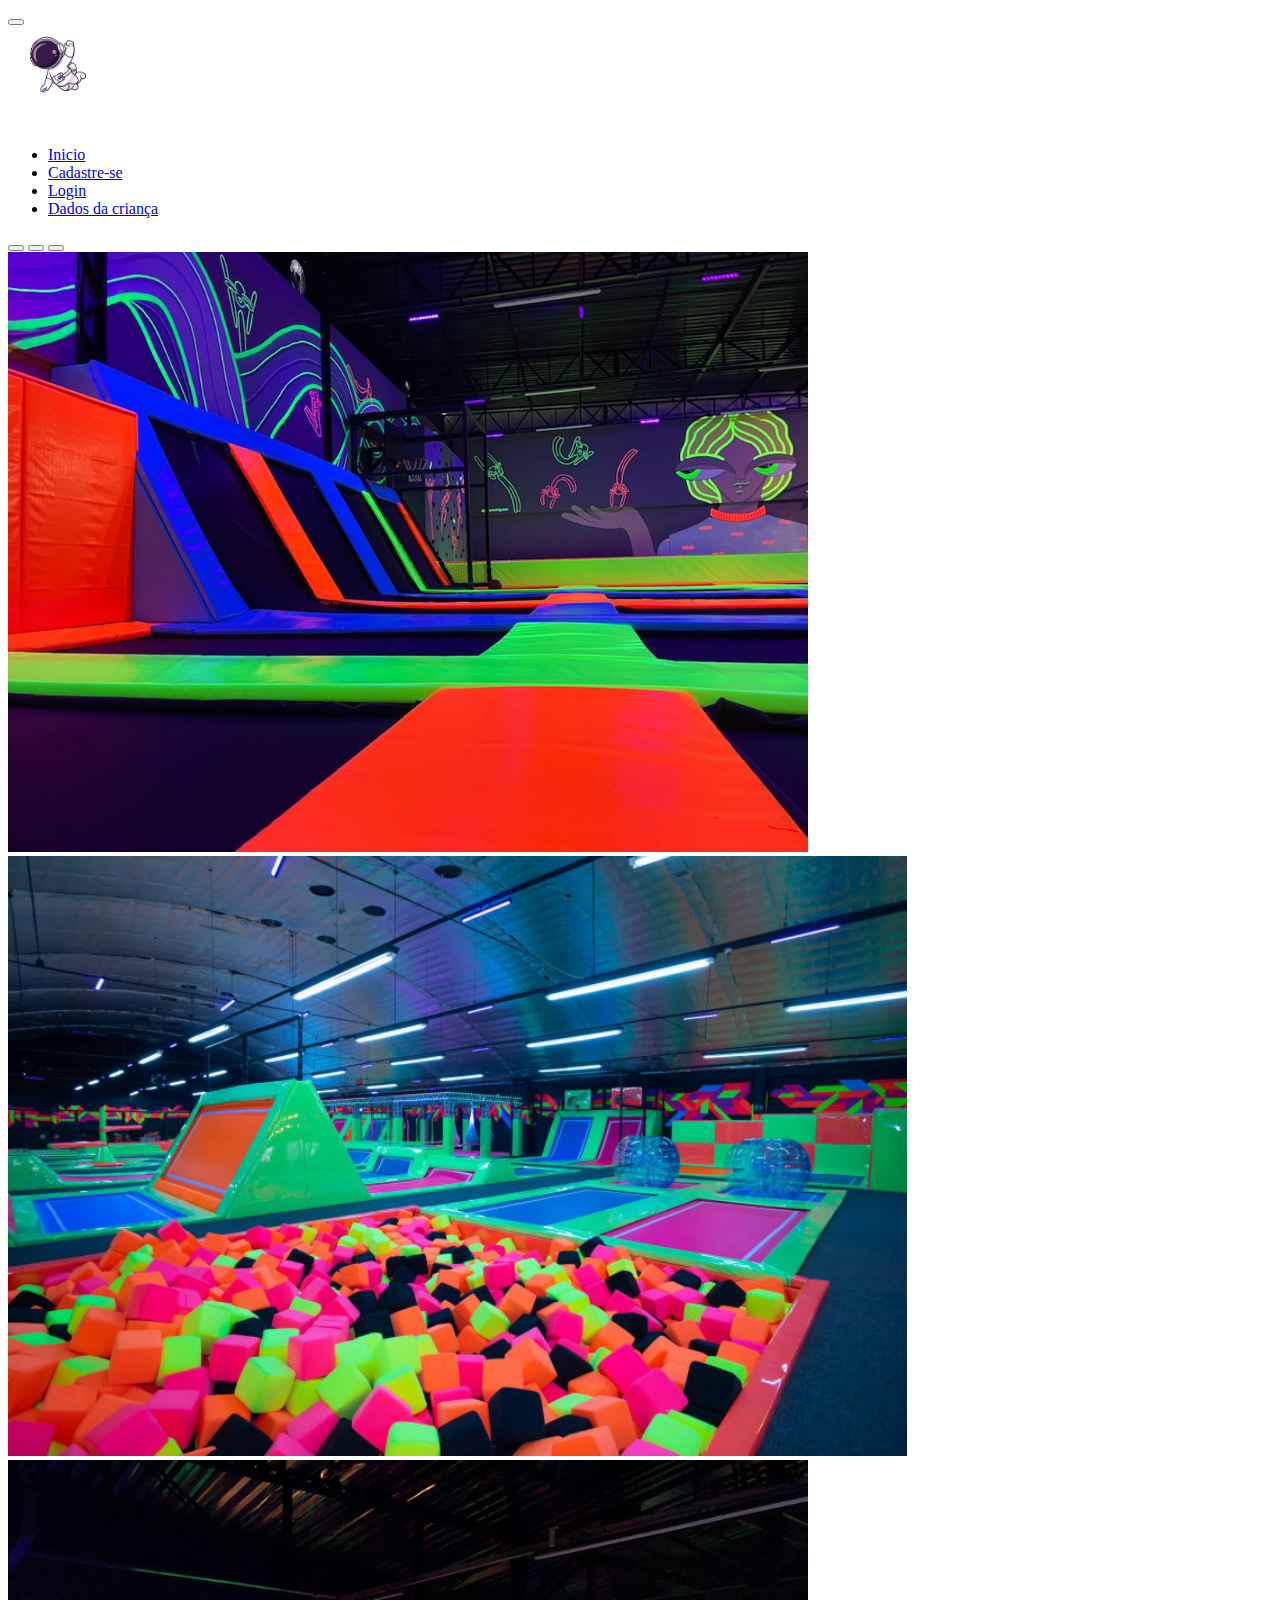
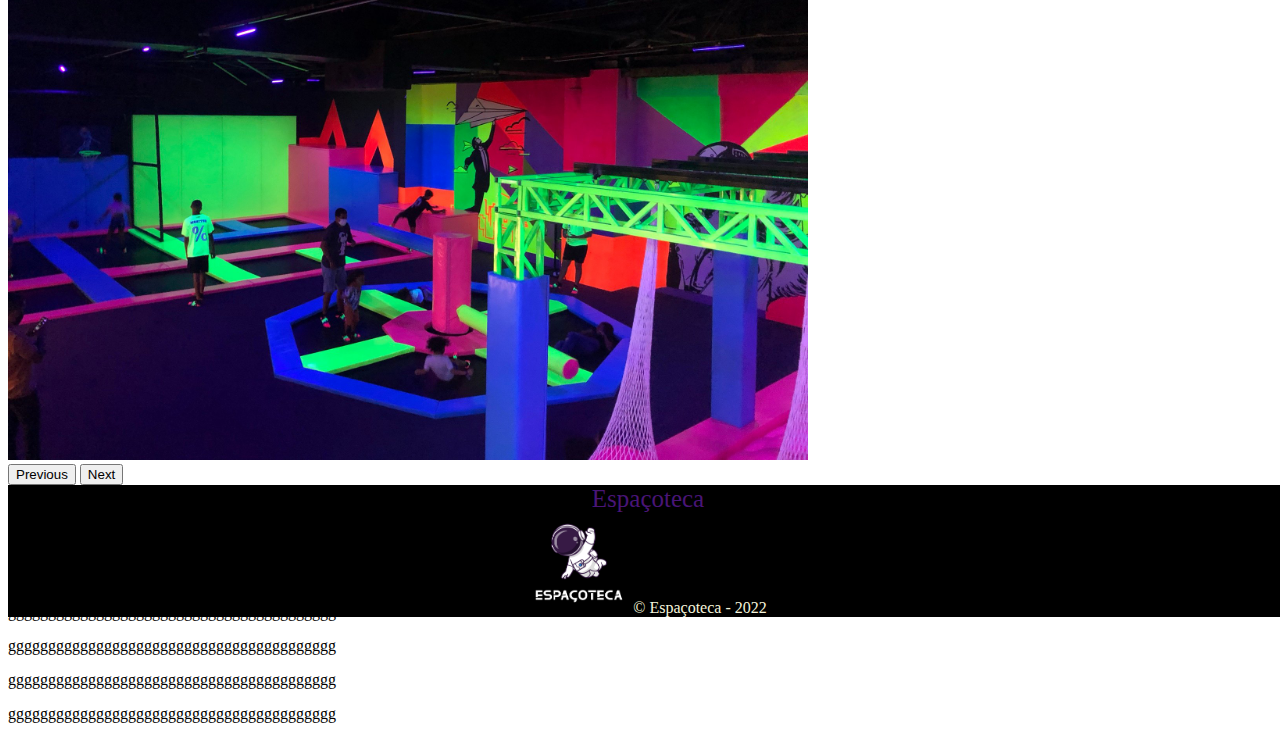
==== index.html @ ae01db98 "commit gabrieli" ====
<!DOCTYPE html>
<html lang="pt-br">

<head>
  <meta charset="UTF-8">
  <meta http-equiv="X-UA-Compatible" content="IE=edge">
  <meta name="viewport" content="width=device-width, initial-scale=1.0">
  <title> Meu site </title>
  <link href="https://cdn.jsdelivr.net/npm/bootstrap@5.1.3/dist/css/bootstrap.min.css" rel="stylesheet"
    integrity="sha384-1BmE4kWBq78iYhFldvKuhfTAU6auU8tT94WrHftjDbrCEXSU1oBoqyl2QvZ6jIW3" crossorigin="anonymous">
  <script src="https://cdn.jsdelivr.net/npm/@popperjs/core@2.10.2/dist/umd/popper.min.js"
    integrity="sha384-7+zCNj/IqJ95wo16oMtfsKbZ9ccEh31eOz1HGyDuCQ6wgnyJNSYdrPa03rtR1zdB"
    crossorigin="anonymous"></script>
  <script src="https://cdn.jsdelivr.net/npm/bootstrap@5.1.3/dist/js/bootstrap.min.js"
    integrity="sha384-QJHtvGhmr9XOIpI6YVutG+2QOK9T+ZnN4kzFN1RtK3zEFEIsxhlmWl5/YESvpZ13"
    crossorigin="anonymous"></script>
  <link rel="stylesheet" href="estilo.css">
</head>

<body class="body">
  <nav class="navbar navbar-expand-lg navbar-dark bg-dark">
    <div class="container-fluid">
      <a class="navbar-brand" href="index.html"></a>
      <button class="navbar-toggler" type="button" data-bs-toggle="collapse" data-bs-target="#navbarNav"
        aria-controls="navbarNav" aria-expanded="false" aria-label="Toggle navigation">
        <span class="navbar-toggler-icon"></span>
      </button>

      <div class="collapse navbar-collapse " id="navbarNav">

        <img src="img/logo.png" alt="ESPAÇOTECA" width=100 height=100>

        <ul class="navbar-nav mr-auto">

          <li class="nav-item ">
            <a class="nav-link active" aria-current="page" href="index.html"> Inicio</a>
          </li>

          <li class="nav-item " id="cabecalho">
            <a class="nav-link" href="cadastre.html"> Cadastre-se </a>
          </li>

          <li class="nav-item">
            <a class="nav-link" href="login.html"> Login </a>
          </li>

          <li class="nav-item">
            <a class="nav-link" href="dadosdacriança.html"> Dados da criança </a>
          </li>

        </ul>
      </div>
    </div>
  </nav>
  <div id="carouselExampleCaptions" class="carousel slide" data-bs-ride="carousel">
    <div class="carousel-indicators">
      <button type="button" data-bs-target="#carouselExampleCaptions" data-bs-slide-to="0" class="active"
        aria-current="true" aria-label="Slide 1"></button>
      <button type="button" data-bs-target="#carouselExampleCaptions" data-bs-slide-to="1"
        aria-label="Slide 2"></button>
      <button type="button" data-bs-target="#carouselExampleCaptions" data-bs-slide-to="2"
        aria-label="Slide 3"></button>
    </div>


    <div class="carousel-inner">
      <div class="carousel-item active">
        <img src="img/img1.jpg" class="d-block w-100" alt="..." height=" 600px">
        <div class="carousel-caption d-none d-md-block">
        </div>
      </div>

      <div class="carousel-item">
        <img src="img/img2.jpg" class="d-block w-100" alt="..." height="600px">
        <div class="carousel-caption d-none d-md-block">
        </div>
      </div>

      <div class="carousel-item">
        <img src="img/img3.jpg" class="d-block w-100" alt="..." height="600px">
        <div class="carousel-caption d-none d-md-block">
        </div>
      </div>
    </div>


    <button class="carousel-control-prev" type="button" data-bs-target="#carouselExampleCaptions" data-bs-slide="prev">
      <span class="carousel-control-prev-icon" aria-hidden="true"></span>
      <span class="visually-hidden">Previous</span>
    </button>
    <button class="carousel-control-next" type="button" data-bs-target="#carouselExampleCaptions" data-bs-slide="next">
      <span class="carousel-control-next-icon" aria-hidden="true"></span>
      <span class="visually-hidden">Next</span>
    </button>
  </div>


  <footer>
    <div class="espacoteca"> Espaçoteca </div>


    <img src="img/logo.png" alt="ESPAÇOTECA" width=100 height=100>

    &copy; Espaçoteca - 2022
  </footer>


</body>

</html>


<p>ggggggggggggggggggggggggggggggggggggggggg</p>

<p>ggggggggggggggggggggggggggggggggggggggggg</p>

<p>ggggggggggggggggggggggggggggggggggggggggg</p>

<p>ggggggggggggggggggggggggggggggggggggggggg</p>

<p>ggggggggggggggggggggggggggggggggggggggggg</p>

<p>ggggggggggggggggggggggggggggggggggggggggg</p>

<p>ggggggggggggggggggggggggggggggggggggggggg</p>
---- estilo.css ----
footer {
    position: absolute;
    bottom: 1;
    background-color: rgb(0, 0, 0);
    color: beige;
    width: 100%;
    height: 50 px;
    text-align: center;

}

.espacoteca {
  font-size: 25px;
  color: #491577;
  font-family: fantasy;
}



  body{
      background-color: #ffffff;
      color: black;
     
  }

  #navbarNav {
    color: black;
  }
  h2
  {
        color: black;
  }

  main {
     width: 940px;
     margin: 0 auto; 
  }

  form {
    margin: 40px 0 ;

  }

  form label, form legend  {
      display: block;
      font-size: 20px;
      margin: 0 0 10px;
  }
  
.input-padrao {
    display: block;
    margin: 0 0 20px;
    padding: 10px 25px;
    width: 50%;
}

.checkbox{
  margin-right: 20px 0;
}

.enviar {
  width: 40%;
  padding: 15px 0;
  background: rgb(218, 160, 0);
  color: white;
  border: none;
  font-weight: bold;
  font-size: 18px;
  border-radius: 5px;
  transition: 1s background;
  cursor: pointer;
}

 .enviar:hover {
   background: rgb(255, 200, 0);
   transform: scale(1.2);
   transform: rotate(1deg);
 }

 .cadastro {
   color: rgb(0, 0, 0);
   font-family: Arial, Helvetica, sans-serif;
 }

 .login {
   color: rgb(0, 0, 0);
   font-family: Arial, Helvetica, sans-serif;
   
 }
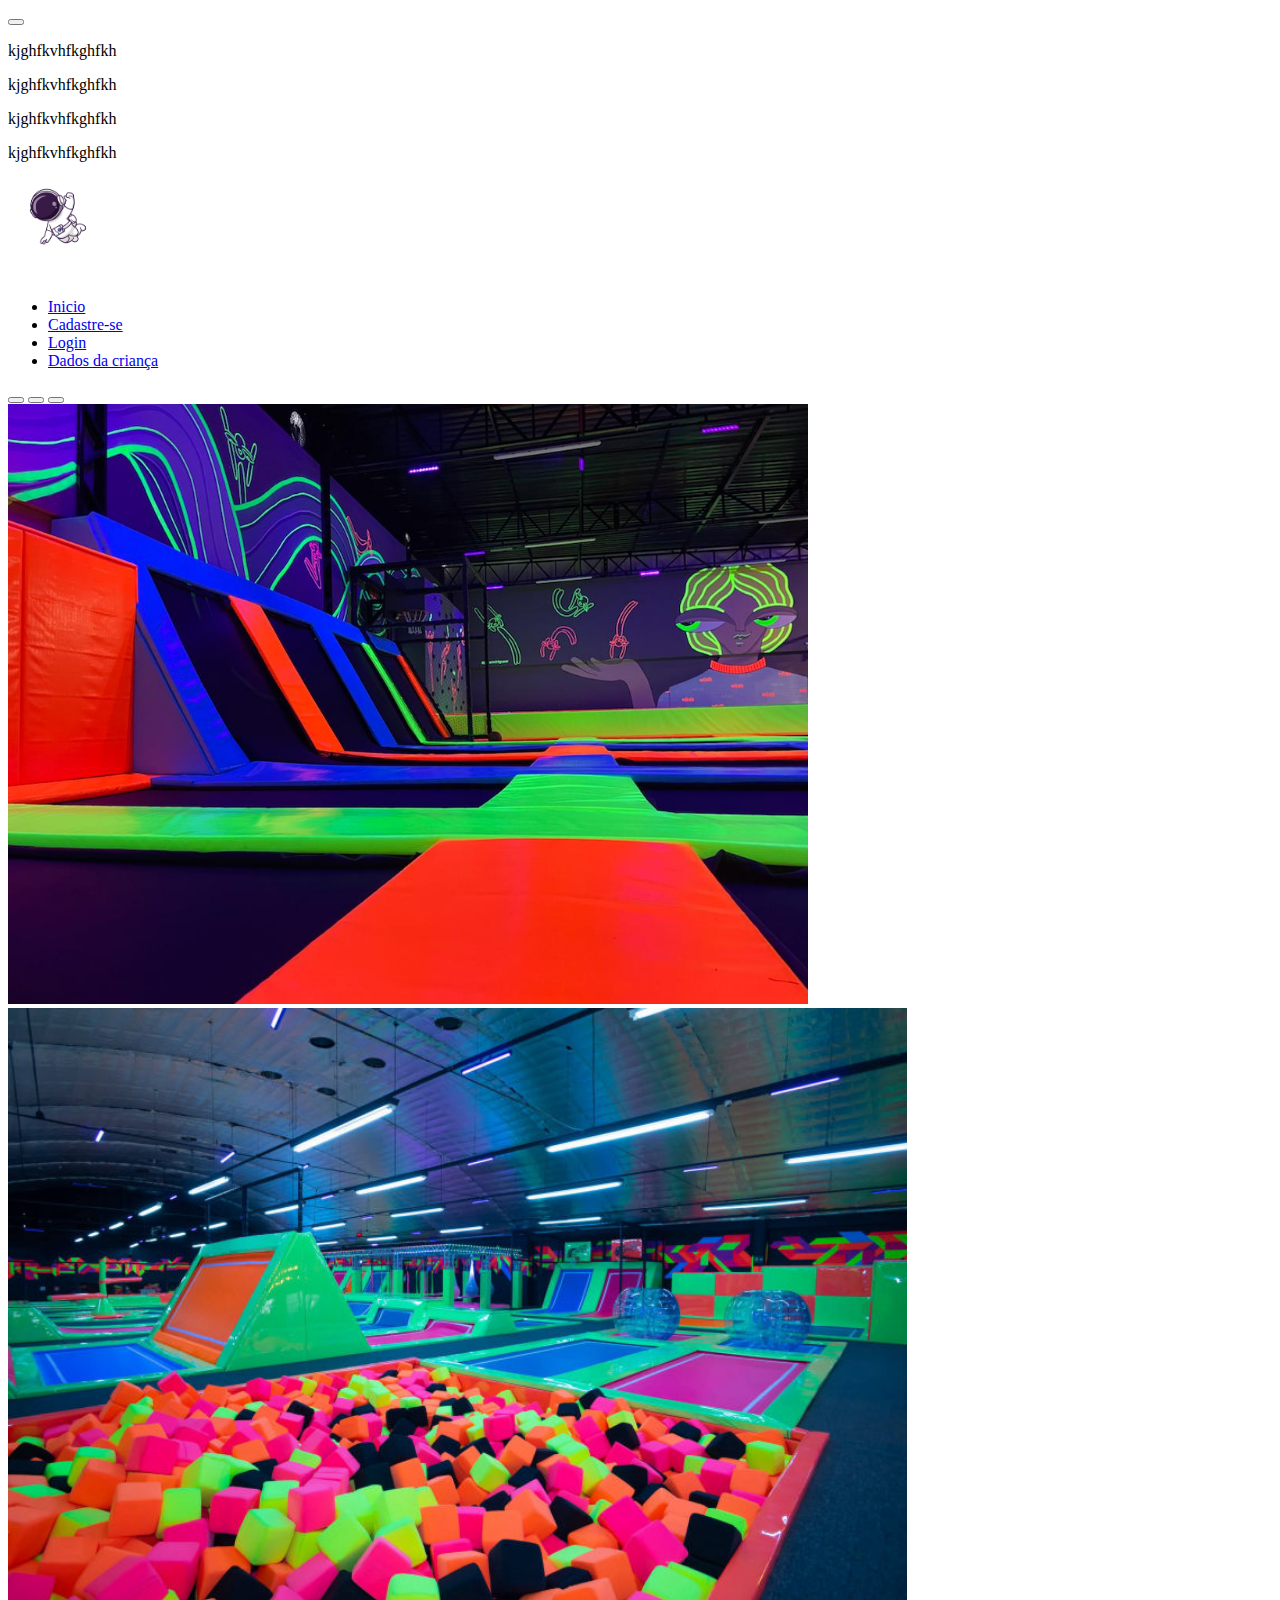
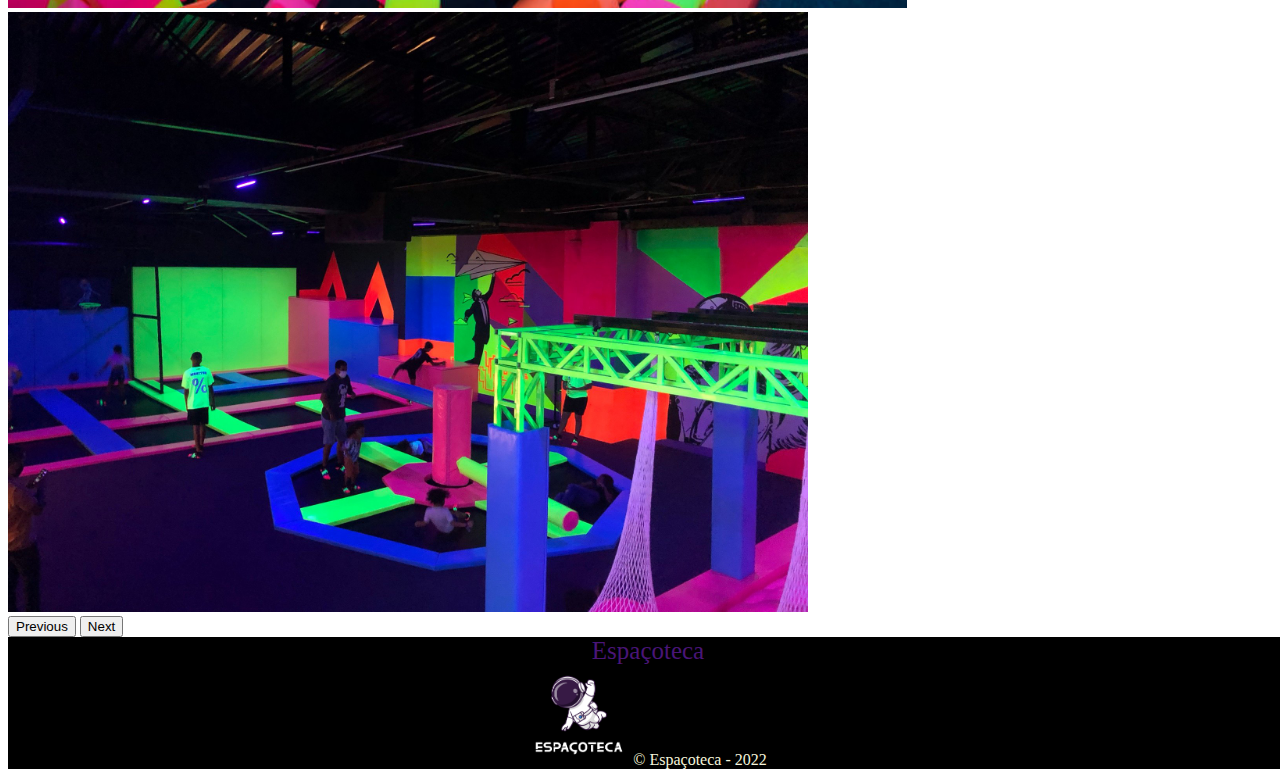
==== commit b6f7a149: "Segundo commit Raphael" ====
--- a/index.html
+++ b/index.html
@@ -25,7 +25,10 @@
         aria-controls="navbarNav" aria-expanded="false" aria-label="Toggle navigation">
         <span class="navbar-toggler-icon"></span>
       </button>
-
+<p>kjghfkvhfkghfkh</p>
+<p>kjghfkvhfkghfkh</p>
+<p>kjghfkvhfkghfkh</p>
+<p>kjghfkvhfkghfkh</p>
       <div class="collapse navbar-collapse " id="navbarNav">
 
         <img src="img/logo.png" alt="ESPAÇOTECA" width=100 height=100>
@@ -107,19 +110,4 @@
 
 </body>
 
-</html>
-
-
-<p>ggggggggggggggggggggggggggggggggggggggggg</p>
-
-<p>ggggggggggggggggggggggggggggggggggggggggg</p>
-
-<p>ggggggggggggggggggggggggggggggggggggggggg</p>
-
-<p>ggggggggggggggggggggggggggggggggggggggggg</p>
-
-<p>ggggggggggggggggggggggggggggggggggggggggg</p>
-
-<p>ggggggggggggggggggggggggggggggggggggggggg</p>
-
-<p>ggggggggggggggggggggggggggggggggggggggggg</p>+</html>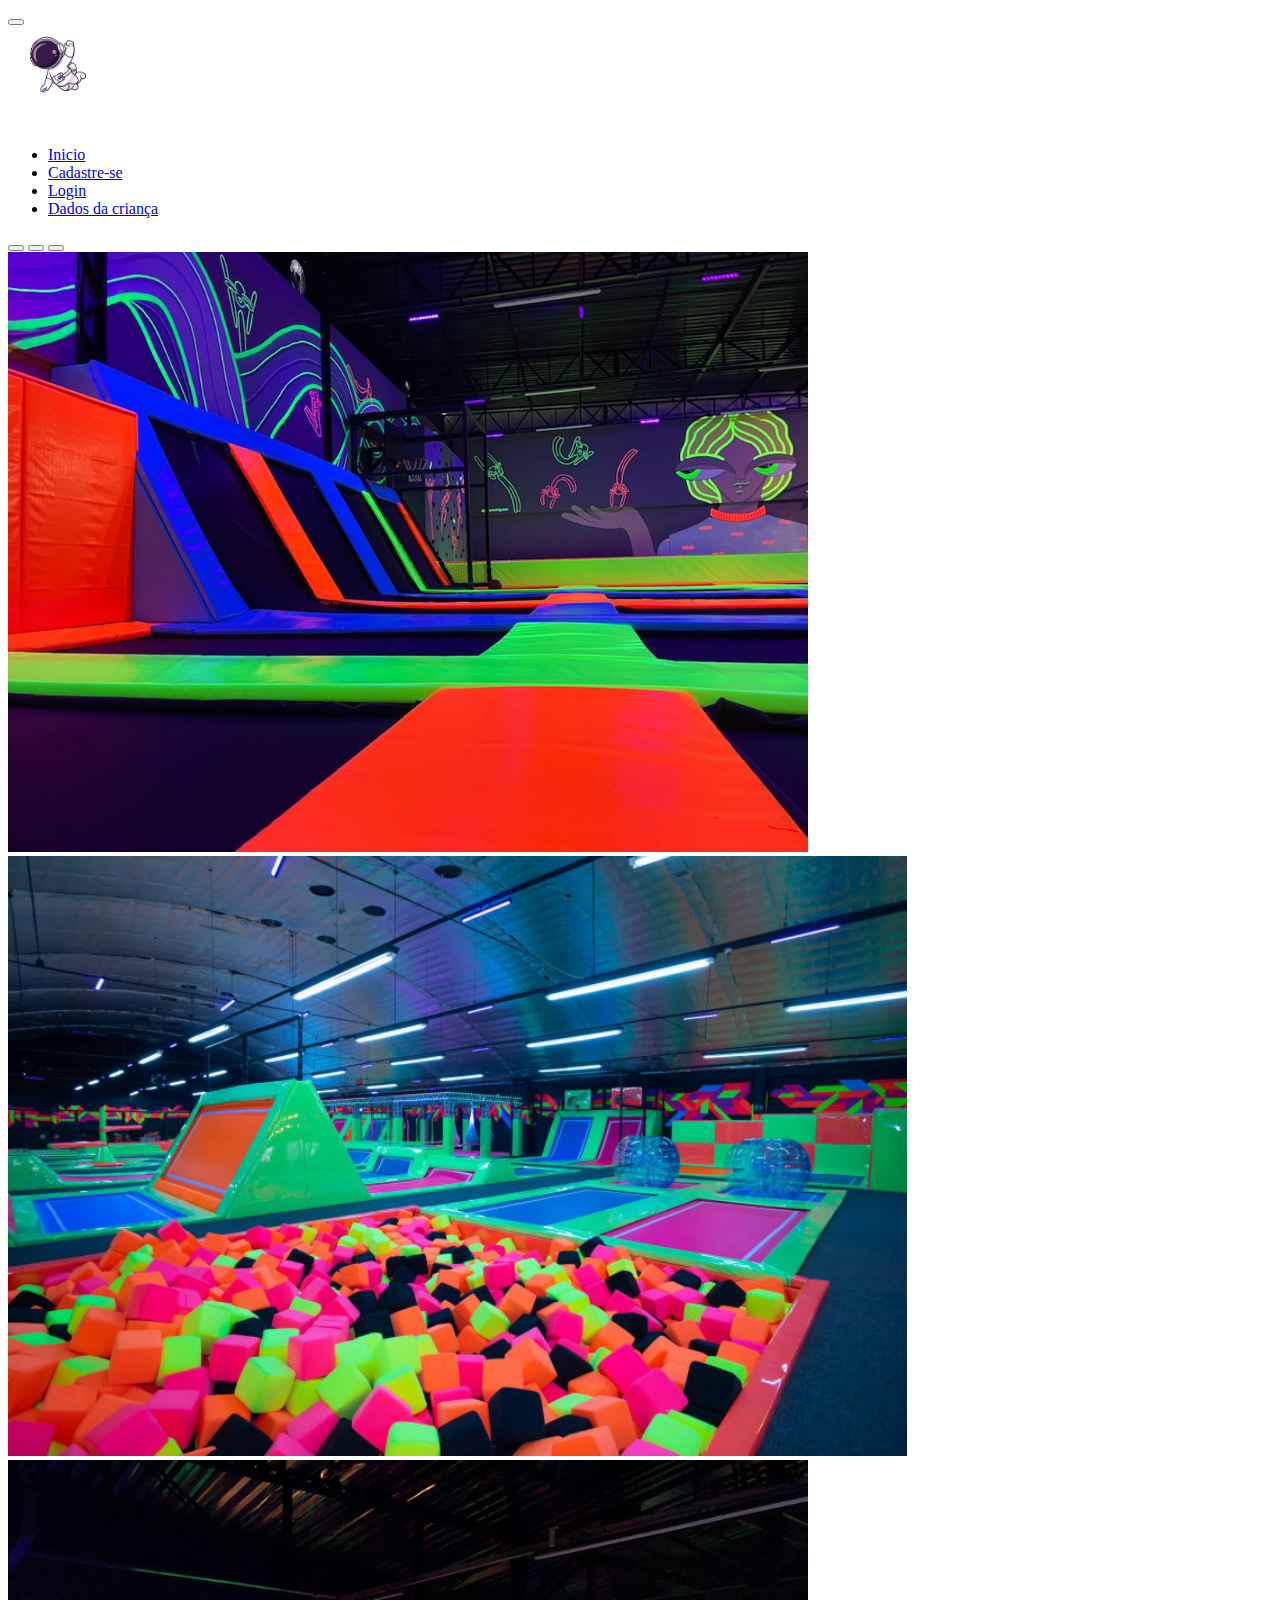
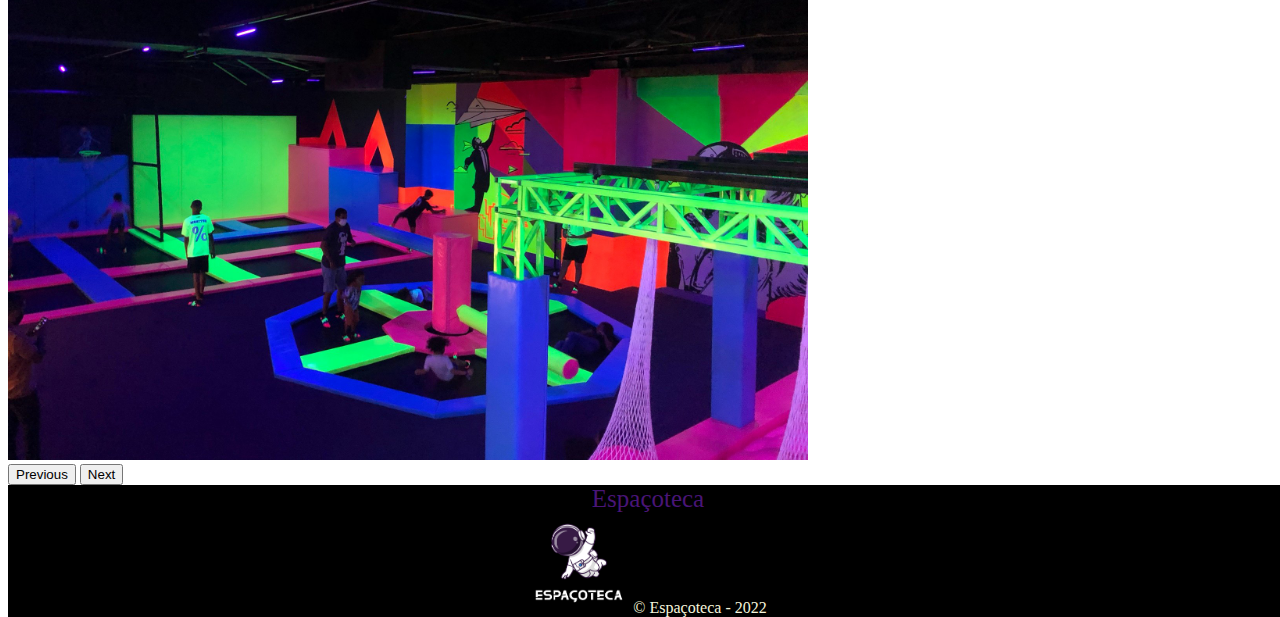
==== commit 9151035a: "Terceiro commit Raphael" ====
--- a/index.html
+++ b/index.html
@@ -25,10 +25,7 @@
         aria-controls="navbarNav" aria-expanded="false" aria-label="Toggle navigation">
         <span class="navbar-toggler-icon"></span>
       </button>
-<p>kjghfkvhfkghfkh</p>
-<p>kjghfkvhfkghfkh</p>
-<p>kjghfkvhfkghfkh</p>
-<p>kjghfkvhfkghfkh</p>
+
       <div class="collapse navbar-collapse " id="navbarNav">
 
         <img src="img/logo.png" alt="ESPAÇOTECA" width=100 height=100>
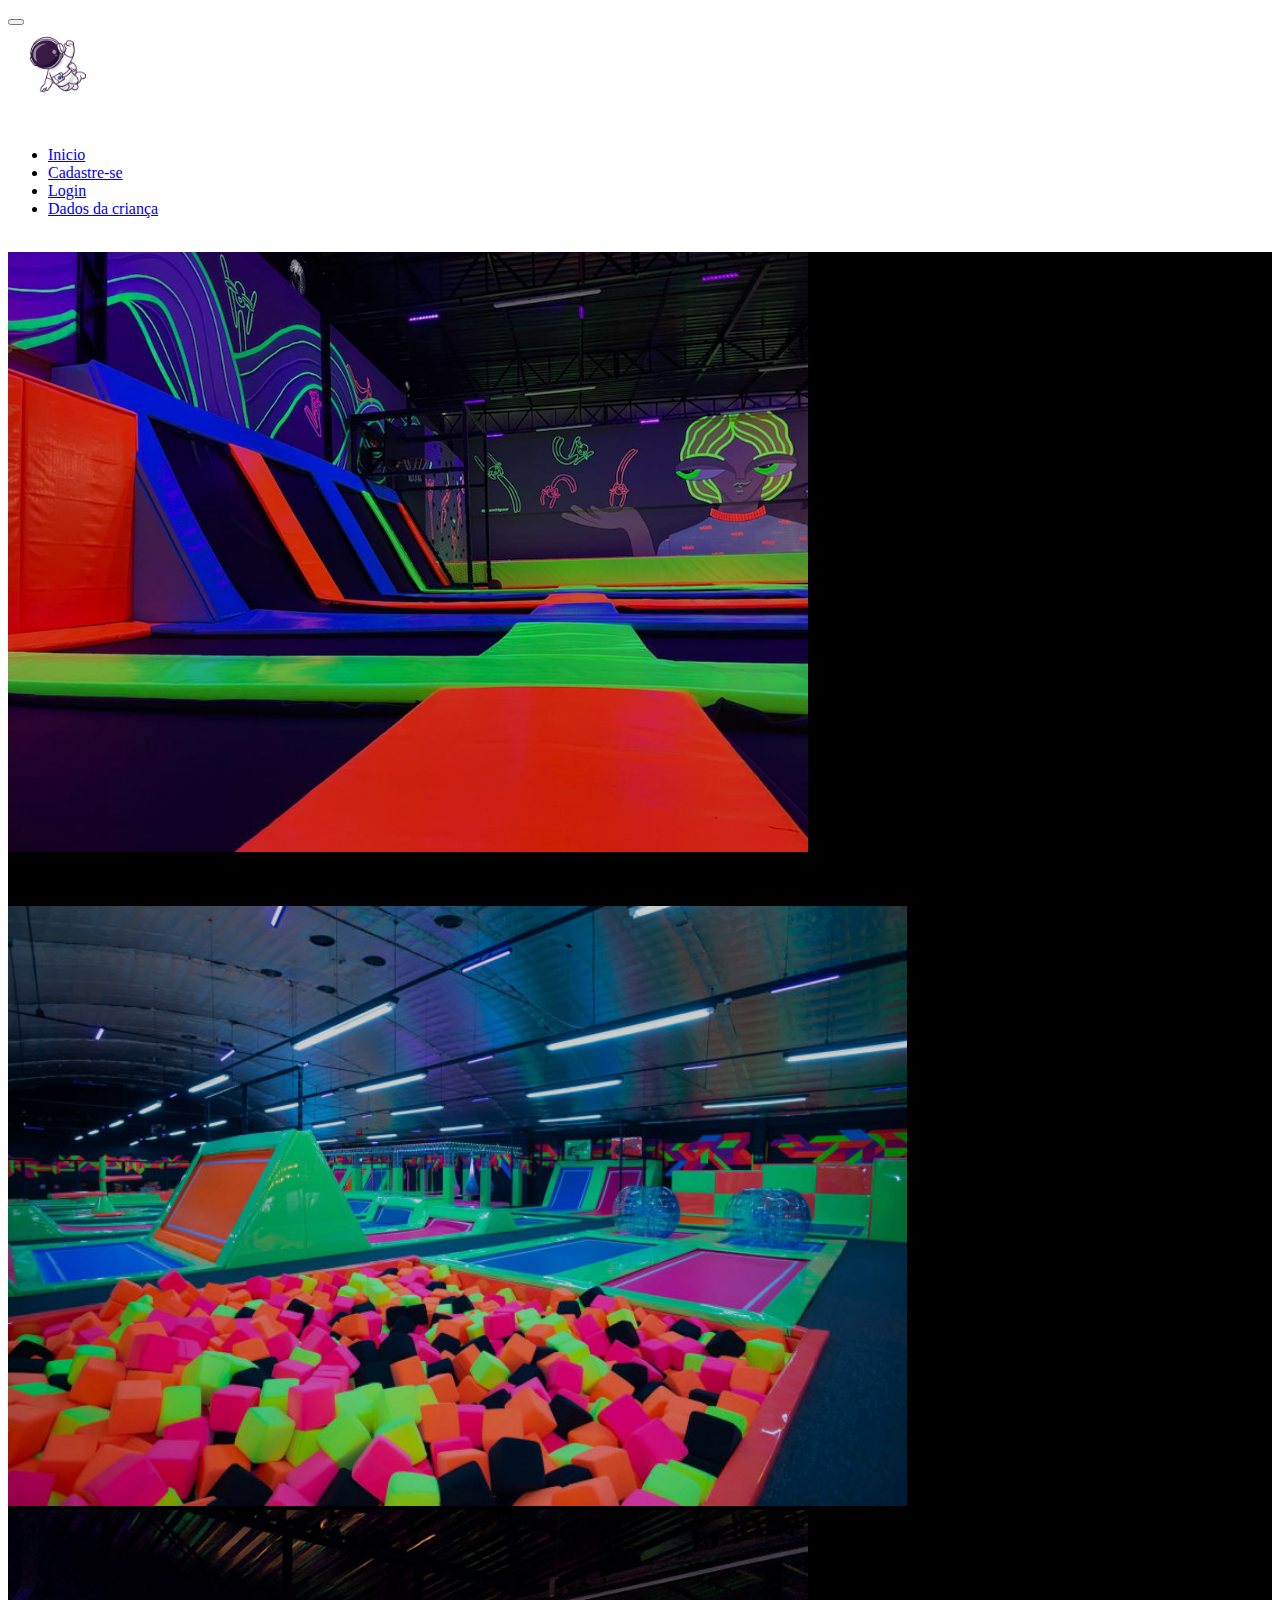
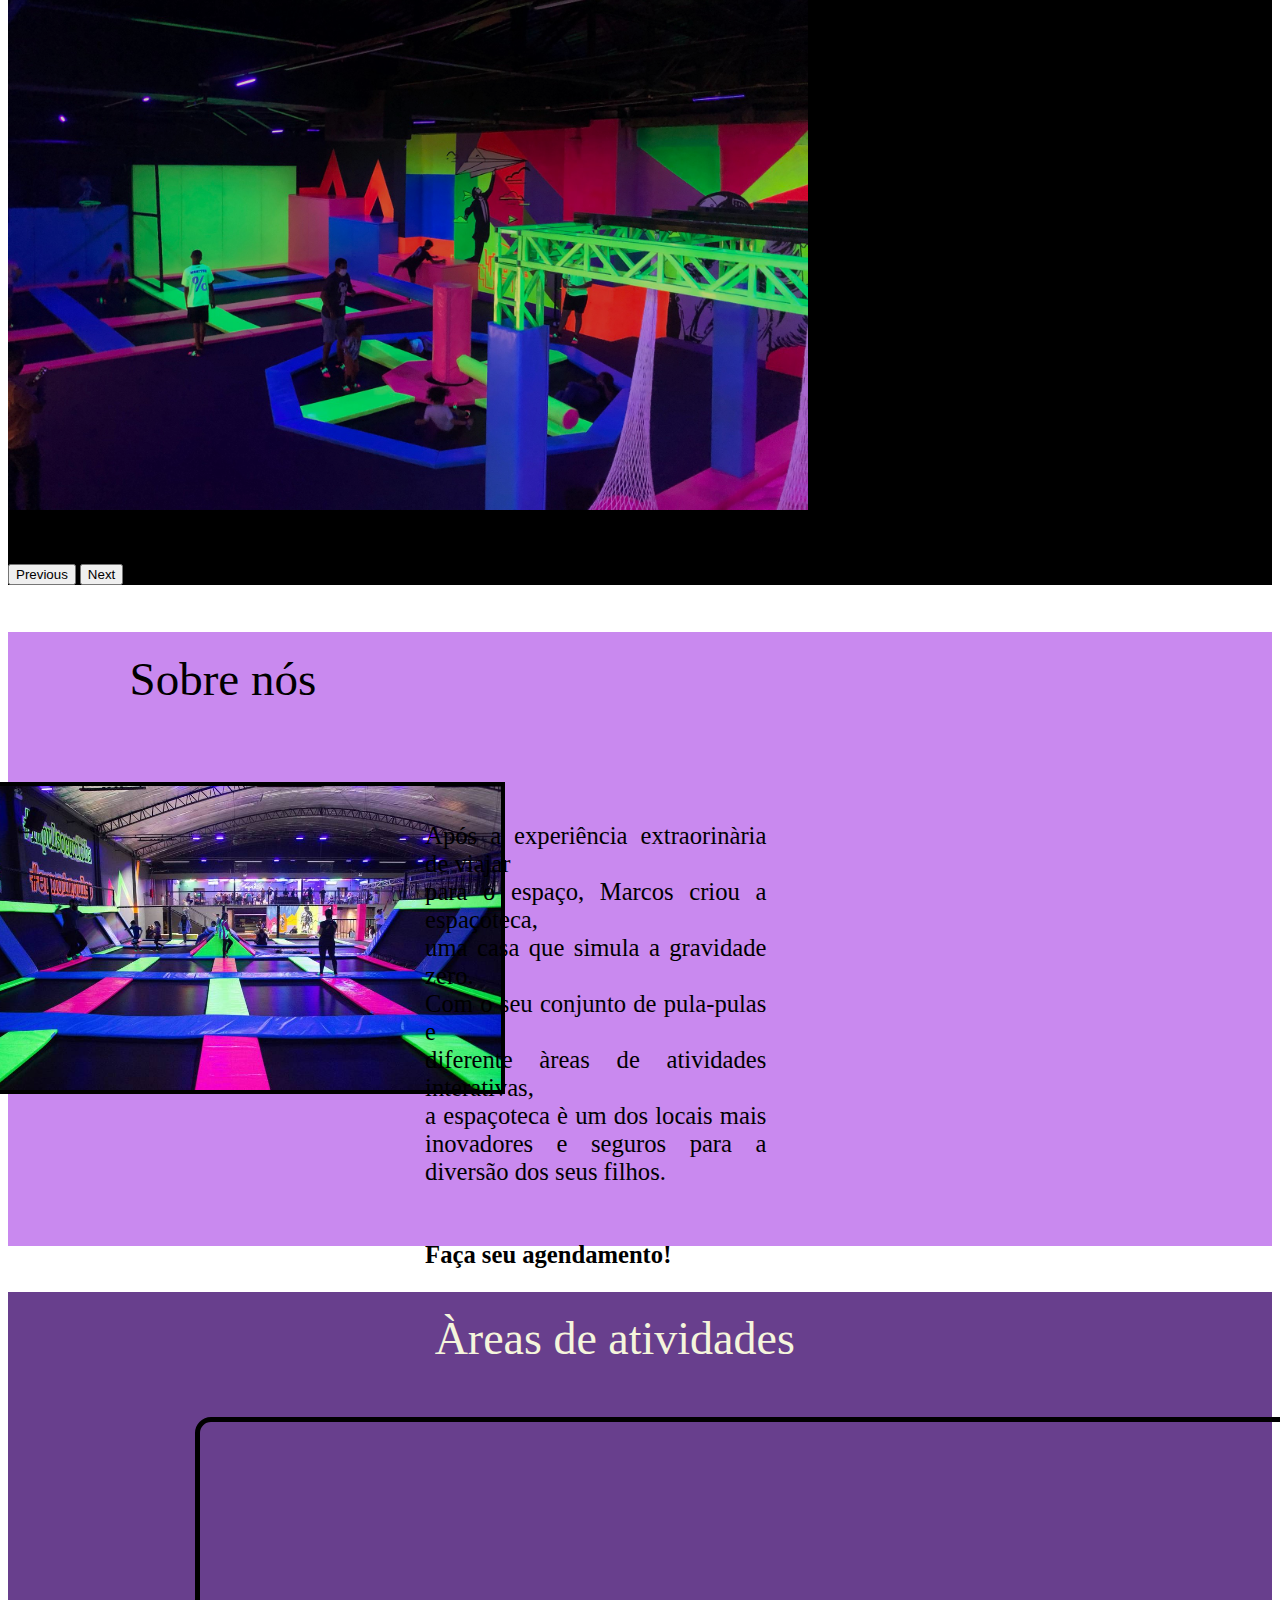
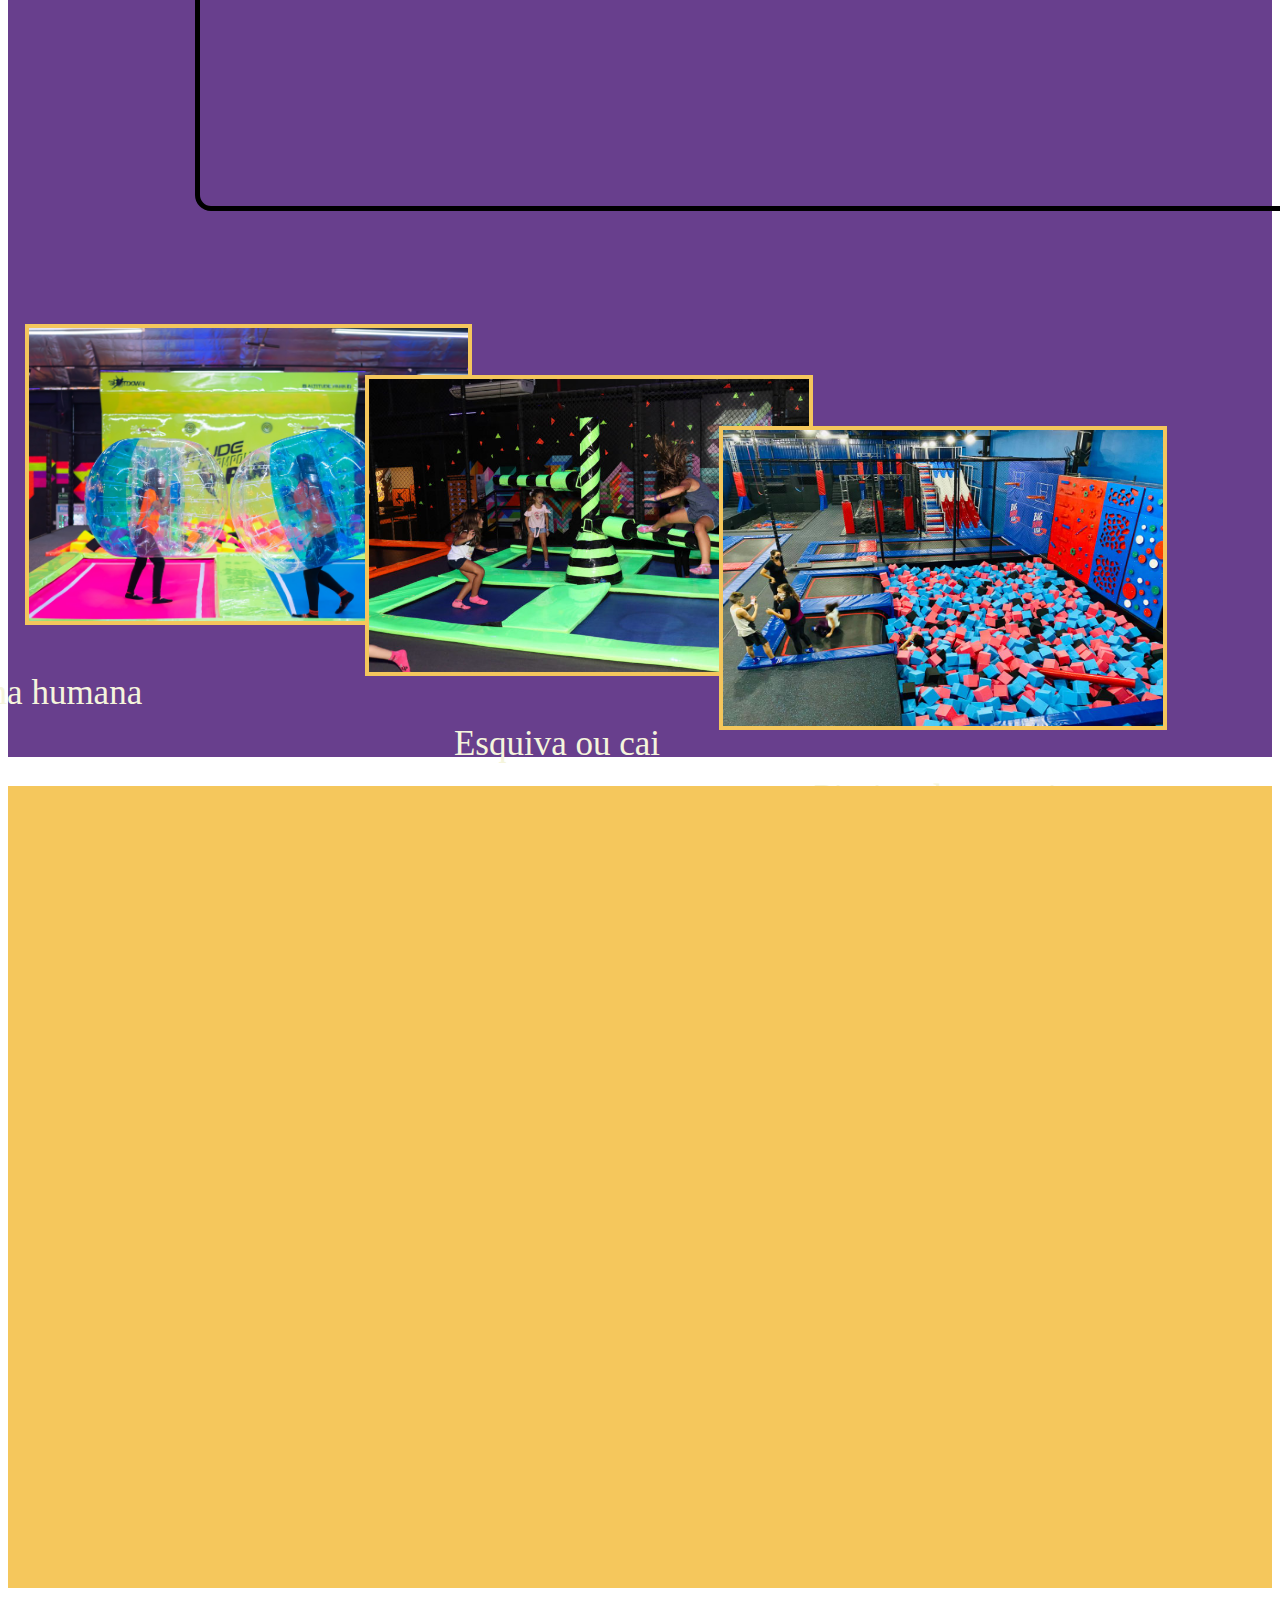
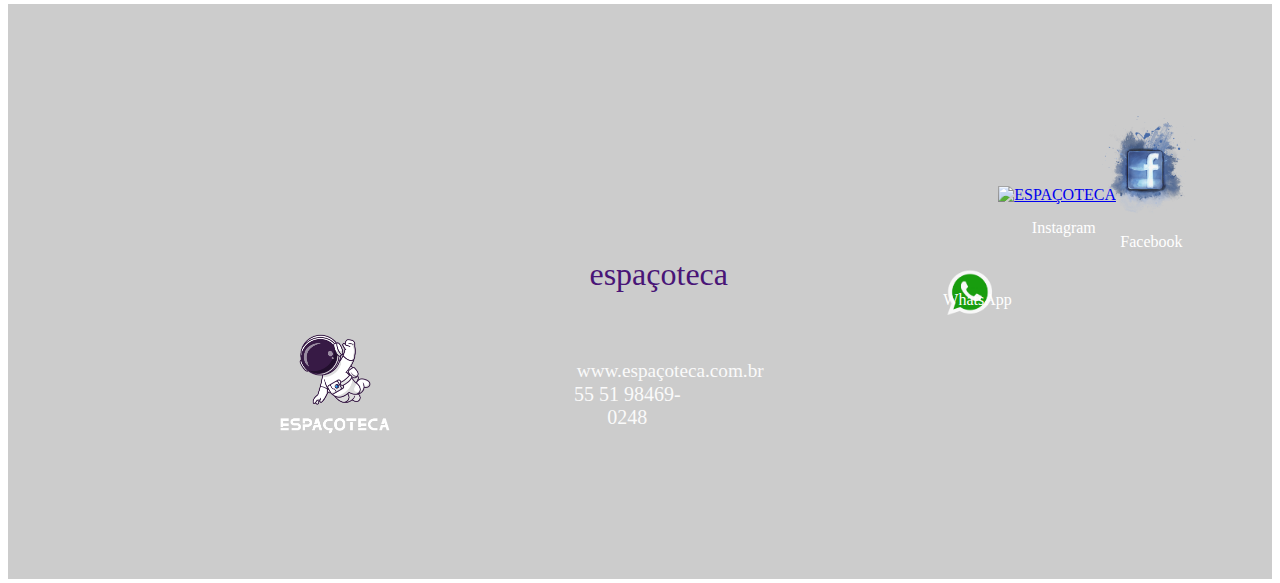
==== commit 51b78099: "modificações" ====
--- a/index.html
+++ b/index.html
@@ -54,56 +54,158 @@
   </nav>
   <div id="carouselExampleCaptions" class="carousel slide" data-bs-ride="carousel">
     <div class="carousel-indicators">
-      <button type="button" data-bs-target="#carouselExampleCaptions" data-bs-slide-to="0" class="active"
-        aria-current="true" aria-label="Slide 1"></button>
-      <button type="button" data-bs-target="#carouselExampleCaptions" data-bs-slide-to="1"
-        aria-label="Slide 2"></button>
-      <button type="button" data-bs-target="#carouselExampleCaptions" data-bs-slide-to="2"
-        aria-label="Slide 3"></button>
-    </div>
-
+
+      <div class="botoes">
+        <button type="button" data-bs-target="#carouselExampleCaptions" data-bs-slide-to="0" class="active"
+          aria-current="true" aria-label="Slide 1"></button>
+
+        <button type="button" data-bs-target="#carouselExampleCaptions" data-bs-slide-to="1"
+          aria-label="Slide 2"></button>
+
+        <button type="button" data-bs-target="#carouselExampleCaptions" data-bs-slide-to="2"
+          aria-label="Slide 3"></button>
+      </div>
+    </div>
 
     <div class="carousel-inner">
       <div class="carousel-item active">
-        <img src="img/img1.jpg" class="d-block w-100" alt="..." height=" 600px">
-        <div class="carousel-caption d-none d-md-block">
+        <div class="img1">
+          <img src="img/img1.jpg" class="d-block w-100" alt="..." height=" 600px">
+          <div class="bemvindos">
+            <p>Bem-Vindos, Astronautas!</p>
+          </div>
+          <div class="carousel-caption d-none d-md-block">
+          </div>
         </div>
       </div>
 
+
+
       <div class="carousel-item">
-        <img src="img/img2.jpg" class="d-block w-100" alt="..." height="600px">
-        <div class="carousel-caption d-none d-md-block">
+        <div class="img2">
+          <img src="img/img2.jpg" class="d-block w-100" alt="..." height="600px">
+
+          <div class="carousel-caption d-none d-md-block">
+          </div>
         </div>
       </div>
 
       <div class="carousel-item">
-        <img src="img/img3.jpg" class="d-block w-100" alt="..." height="600px">
-        <div class="carousel-caption d-none d-md-block">
+        <div class="img3">
+          <img src="img/img3.jpg" class="d-block w-100" alt="..." height="600px">
+          <div class="bemvindos">
+            <p>Bem-Vindos, Astronautas!</p>
+          </div>
+
+          <div class="carousel-caption d-none d-md-block">
+          </div>
         </div>
       </div>
-    </div>
-
-
-    <button class="carousel-control-prev" type="button" data-bs-target="#carouselExampleCaptions" data-bs-slide="prev">
-      <span class="carousel-control-prev-icon" aria-hidden="true"></span>
-      <span class="visually-hidden">Previous</span>
-    </button>
-    <button class="carousel-control-next" type="button" data-bs-target="#carouselExampleCaptions" data-bs-slide="next">
-      <span class="carousel-control-next-icon" aria-hidden="true"></span>
-      <span class="visually-hidden">Next</span>
-    </button>
-  </div>
-
-
-  <footer>
-    <div class="espacoteca"> Espaçoteca </div>
-
-
-    <img src="img/logo.png" alt="ESPAÇOTECA" width=100 height=100>
-
-    &copy; Espaçoteca - 2022
-  </footer>
-
+
+
+      <button class="carousel-control-prev" type="button" data-bs-target="#carouselExampleCaptions"
+        data-bs-slide="prev">
+        <span class="carousel-control-prev-icon" aria-hidden="true"></span>
+        <span class="visually-hidden">Previous</span>
+      </button>
+      <button class="carousel-control-next" type="button" data-bs-target="#carouselExampleCaptions"
+        data-bs-slide="next">
+        <span class="carousel-control-next-icon" aria-hidden="true"></span>
+        <span class="visually-hidden">Next</span>
+      </button>
+    </div>
+
+    <div class="fundo1">
+      <p id="p-fundo1">Sobre nós</p>
+      <img src="img/fotosobre.jpeg" id="foto-sobre">
+      <p id="p-sobre">Após a experiência extraorinària de viajar<br> para o espaço, Marcos criou
+        a espaçoteca,<br> uma casa que simula a gravidade zero. <br>Com o seu conjunto
+        de pula-pulas e <br>diferente àreas de atividades interativas, <br> a espaçoteca è
+        um dos locais mais inovadores e seguros para a diversão dos seus filhos.</p>
+      <p id="agendar">Faça seu agendamento!</p>
+    </div>
+
+    <div class="fundo2">
+      <p id="p-fundo2"> Àreas de atividades </p>
+      <iframe
+        src="https://www.google.com/maps/embed?pb=!1m18!1m12!1m3!1d3454.5773626131527!2d-51.182909784279005!3d-30.020289737115444!2m3!1f0!2f0!3f0!3m2!1i1024!2i768!4f13.1!3m3!1m2!1s0x951979d5cc24660b%3A0xe102aa5e7bda53d1!2sHipermercado%20Zaffari%20Higien%C3%B3polis!5e0!3m2!1spt-BR!2sbr!4v1659013193870!5m2!1spt-BR!2sbr"
+        width="600" height="450" style="border:0;" allowfullscreen="" loading="lazy"
+        referrerpolicy="no-referrer-when-downgrade" id="mapa"></iframe>
+
+      <div class="img">
+        <img src="img/bolinha.jpeg" id="bolinha">
+        <p id="p-bolinha"> Bolinha humana </p>
+      </div>
+
+      <div class="img">
+        <img src="img/esquiva.jpeg" id="esquiva">
+        <p id="p-esquiva"> Esquiva ou cai </p>
+      </div>
+
+      <div class="img">
+        <img src="img/piscina.jpeg" id="piscina">
+        <p id="p-piscina"> Piscina de esponja </p>
+      </div>
+
+    </div>
+    <div class="borda-mapa">
+    </div>
+
+
+    <div class="fundo3">
+      <p id="p-fundo3"> Regras do estabelecimento</p>
+      <p id="p-regras">1- Não é permitido comer no ambiente de diversão .</p>
+      <p id="p-regras">2- Proibido brigas ou desrespeito no local.</p>
+
+      <p id="orientacoes">Orientações de funcionamento</p>
+
+      <p id="p-orientacoes">1-Comparecer no local de entrada ao ouvir seu nome no alto falante .</p>
+      <p id="p-orientacoes">2-Objetos perdidos devem ser entregues na área de entrada.</p>
+
+      <p id="p-info">Outras informações e regras serão explicadas no local.</p>
+    </div>
+
+    <footer>
+
+
+      <div class="rodape">
+        <a href="index.html" id="logo"><img src="img/logo.png" class="logo-espaco" alt="ESPAÇOTECA" width=100
+            height=100></a>
+
+        <a href="index.html" id="wpp"><img src="img/wpp.png" class="img-1" alt="ESPAÇOTECA" width=100 height=100></a>
+        <a>
+          <p id="p-wpp">WhatsApp</p>
+        </a>
+
+
+
+        <a href="index.html" id="insta"><img src="img/insta.png" class="img-2" alt="ESPAÇOTECA" width=100 height=100>
+        </a>
+
+        <a>
+          <p id="p-insta">Instagram</p>
+        </a>
+
+
+
+
+        <a href="index.html" id="face"><img src="img/face.png" class="img3" alt="ESPAÇOTECA" width=100 height=100></a>
+
+        <a>
+          <p id="p-face">Facebook</p>
+        </a>
+
+
+        <p id="espaco-teca"> espaçoteca</p>
+
+        <p id="site">www.espaçoteca.com.br</p>
+
+        <p id="tel"> 55 51 98469-0248 </p>
+
+
+
+      </div>
+    </footer>
 
 </body>
 
--- a/estilo.css
+++ b/estilo.css
@@ -1,61 +1,95 @@
-
-footer {
-    position: absolute;
-    bottom: 1;
-    background-color: rgb(0, 0, 0);
-    color: beige;
-    width: 100%;
-    height: 50 px;
-    text-align: center;
-
-}
-
-.espacoteca {
-  font-size: 25px;
+.rodape {
+  position: relative;
+  top: 16px;
+  background-color: rgb(204, 204, 204);
+  color: rgb(250, 250, 250);
+  width: 100%;
+  text-align: center;
+  flex-wrap: wrap;
+}
+
+div .carousel-inner {
+  background-color: black;
+}
+
+.img1 {
+  position: relative;
+  opacity: 82%;
+  /* Vê o texto mais claramente acima do background */
+}
+
+.img2 {
+  position: relative;
+  opacity: 82%;
+  /* Vê o texto mais claramente acima do background */
+}
+
+.img3 {
+  position: relative;
+  opacity: 82%;
+  /* Vê o texto mais claramente acima do background */
+}
+
+.botoes {
+  position: relative;
+  bottom: 3153px;
+}
+
+#espaco-teca {
+  position: relative;
+  font-size: 32px;
   color: #491577;
   font-family: fantasy;
-}
-
-
-
-  body{
-      background-color: #ffffff;
-      color: black;
-     
-  }
-
-  #navbarNav {
-    color: black;
-  }
-  h2
-  {
-        color: black;
-  }
-
-  main {
-     width: 940px;
-     margin: 0 auto; 
-  }
-
-  form {
-    margin: 40px 0 ;
-
-  }
-
-  form label, form legend  {
-      display: block;
-      font-size: 20px;
-      margin: 0 0 10px;
-  }
-  
+  width: 9%;
+  left: 46%;
+  bottom: 166px;
+}
+
+#logo {
+  position: relative;
+  right: 15%;
+  top: 210px;
+  width: 20%;
+  height: 20%;
+}
+
+body {
+  background-color: #ffffff;
+  color: black;
+}
+
+#navbarNav {
+  color: black;
+}
+
+h2 {
+  color: black;
+}
+
+main {
+  width: 940px;
+  margin: 0 auto;
+}
+
+form {
+  margin: 40px 0;
+}
+
+form label,
+form legend {
+  display: block;
+  font-size: 20px;
+  margin: 0 0 10px;
+}
+
 .input-padrao {
-    display: block;
-    margin: 0 0 20px;
-    padding: 10px 25px;
-    width: 50%;
-}
-
-.checkbox{
+  display: block;
+  margin: 0 0 20px;
+  padding: 10px 25px;
+  width: 50%;
+}
+
+.checkbox {
   margin-right: 20px 0;
 }
 
@@ -72,23 +106,357 @@
   cursor: pointer;
 }
 
- .enviar:hover {
-   background: rgb(255, 200, 0);
-   transform: scale(1.2);
-   transform: rotate(1deg);
- }
-
- .cadastro {
-   color: rgb(0, 0, 0);
-   font-family: Arial, Helvetica, sans-serif;
- }
-
- .login {
-   color: rgb(0, 0, 0);
-   font-family: Arial, Helvetica, sans-serif;
-   
- }
-
-
-
-
+.enviar:hover {
+  background: rgb(255, 200, 0);
+  transform: scale(1.2);
+  transform: rotate(1deg);
+}
+
+.cadastro {
+  color: rgb(0, 0, 0);
+  font-family: Arial, Helvetica, sans-serif;
+  position: relative;
+  left: 30%;
+  bottom: 36px;
+}
+
+.cadastro :hover {
+  cursor: pointer;
+  transform: scale(1.0);
+}
+
+.required:after {
+  content: " *";
+  color: red;
+}
+
+.login {
+  color: rgb(0, 0, 0);
+  font-family: Arial, Helvetica, sans-serif;
+}
+
+.login :hover {
+  cursor: pointer;
+  transform: scale(1.0);
+}
+
+#fundo-body {
+  background: linear-gradient(#a109afb0, #924f9a, #ffc107d1);
+}
+
+#faça-login {
+  color: rgb(0, 0, 0);
+  font-family: Arial, Helvetica, sans-serif;
+  position: relative;
+  left: 30%;
+  bottom: 36px;
+}
+
+#wpp {
+  position: relative;
+  left: 23%;
+  top: 143px;
+  font-size: 30%;
+}
+
+#p-wpp {
+  position: relative;
+  left: 74%;
+  top: 141px;
+  color: white;
+  width: 4%;
+}
+
+#insta {
+  position: relative;
+  left: 33%;
+  top: 2px;
+}
+
+#p-insta {
+  position: relative;
+  left: 81%;
+  top: 1px;
+  color: white;
+  width: 4%;
+
+}
+
+#face {
+  position: relative;
+  left: 40%;
+  bottom: 138px;
+}
+
+#p-face {
+  position: relative;
+  left: 88%;
+  bottom: 139px;
+  color: white;
+  width: 4%;
+}
+
+#wpp :hover {
+  transform: scale(1.2);
+}
+
+#insta :hover {
+  transform: scale(1.2);
+}
+
+#face :hover {
+  transform: scale(1.2);
+}
+
+#fundo-login {
+  background: linear-gradient(#a109afb0, #924f9a, #ffc107d1);
+}
+
+.img-1 {
+  position: relative;
+  height: 50px;
+  width: 50px;
+  top: 46px;
+  right: 2%;
+}
+
+.logo-espaco {
+  position: relative;
+  width: 10%;
+  height: 10%;
+  top: 107px;
+  right: 7%;
+}
+
+#site {
+  position: relative;
+  bottom: 131px;
+  font-size: larger;
+  left: 45%;
+  width: 11%;
+}
+
+#tel {
+  position: relative;
+  font-size: 20px;
+  bottom: 150px;
+  left: 44%;
+  font-family: serif;
+  width: 10%;
+}
+
+.fundo1 {
+  background-color: rgb(201, 137, 239);
+  position: relative;
+  top: 0px;
+  color: beige;
+  width: 100%;
+  text-align: center;
+  height: 614px;
+}
+
+.fundo2 {
+  background-color: rgb(104, 63, 141);
+  position: relative;
+  top: 0px;
+  color: beige;
+  width: 100%;
+  text-align: center;
+  height: 1065px;
+}
+
+.fundo3 {
+  background-color: rgb(245, 199, 92);
+  position: relative;
+  top: 0px;
+  color: beige;
+  width: 100%;
+  text-align: center;
+  height: 802px;
+}
+
+#p-fundo1 {
+  position: relative;
+  font-size: 47px;
+  right: 33%;
+  color: black;
+  font-family: serif;
+  top: 20px;
+
+}
+
+#p-fundo2 {
+  position: relative;
+  font-size: 46px;
+  top: 20px;
+  right: 2%;
+
+}
+
+#p-fundo3 {
+  position: relative;
+  color: black;
+  font-size: 29px;
+  font-weight: bold;
+  top: 62px;
+  right: 78%;
+}
+
+#foto-sobre {
+  position: relative;
+  width: 557px;
+  height: 304px;
+  right: 33%;
+  top: 49px;
+  border: solid;
+  border-color: #000;
+  border-width: 4.15px;
+}
+
+#mapa {
+  position: relative;
+  width: 80%;
+  height: 380px;
+  top: 40px;
+  border-radius: 15px;
+  border: 3px solid black;
+}
+
+.borda-mapa {
+  position: relative;
+  width: 1529px;
+  height: 384px;
+  border: 5px solid #000;
+  border-radius: 16px;
+  display: flex;
+  bottom: 940px;
+  float: left;
+  left: 187px;
+}
+
+#bolinha {
+  position: relative;
+  width: 439px;
+  top: 149px;
+  right: 31%;
+  border: 4px solid rgb(244, 198, 92);
+
+}
+
+
+
+#p-bolinha {
+  position: relative;
+  font-size: 35px;
+  font-family: -webkit-pictograph;
+  right: 613px;
+  top: 158px;
+}
+
+
+#esquiva {
+  position: relative;
+  width: 440px;
+  bottom: 215px;
+  right: 4%;
+  border: 4px solid rgb(244, 198, 92);
+}
+
+
+
+#p-esquiva {
+  position: relative;
+  font-size: 35px;
+  font-family: -webkit-pictograph;
+  right: 83px;
+  bottom: 206px;
+}
+
+#piscina {
+  position: relative;
+  width: 440px;
+  height: 296px;
+  bottom: 579px;
+  left: 24%;
+  border: 4px solid rgb(244, 198, 92);
+}
+
+
+#p-piscina {
+  position: relative;
+  font-size: 35px;
+  font-family: -webkit-pictograph;
+  left: 60%;
+  bottom: 570px;
+  width: 28%;
+}
+
+#p-sobre {
+  position: relative;
+  text-align: justify;
+  font-size: 154%;
+  bottom: 41%;
+  width: 27%;
+  left: 33%;
+  color: black;
+  font-family: cursive;
+}
+
+#agendar {
+  position: relative;
+  text-align: justify;
+  font-size: 154%;
+  bottom: 36%;
+  width: 27%;
+  left: 33%;
+  color: black;
+  font-weight: bold;
+  font-family: cursive;
+}
+
+#p-regras {
+  position: relative;
+  right: 78%;
+  width: 115%;
+  top: 12%;
+  text-align: initial;
+  font-size: 28px;
+  color: #000;
+}
+
+#orientacoes {
+  position: relative;
+  right: 78%;
+  width: 115%;
+  top: 16%;
+  text-align: initial;
+  font-size: 28px;
+  font-weight: bold;
+  color: #000;
+}
+
+#p-orientacoes {
+  position: relative;
+  right: 78%;
+  width: 115%;
+  top: 17%;
+  text-align: initial;
+  font-size: 28px;
+  color: #000;
+}
+
+#p-info {
+  position: relative;
+  left: 36%;
+  width: 28%;
+  top: 28%;
+  font-size: 31px;
+  font-weight: bold;
+  color: #000;
+}
+
+.bemvindos {
+  position: relative;
+  top: 30%;
+  left: 50px;
+}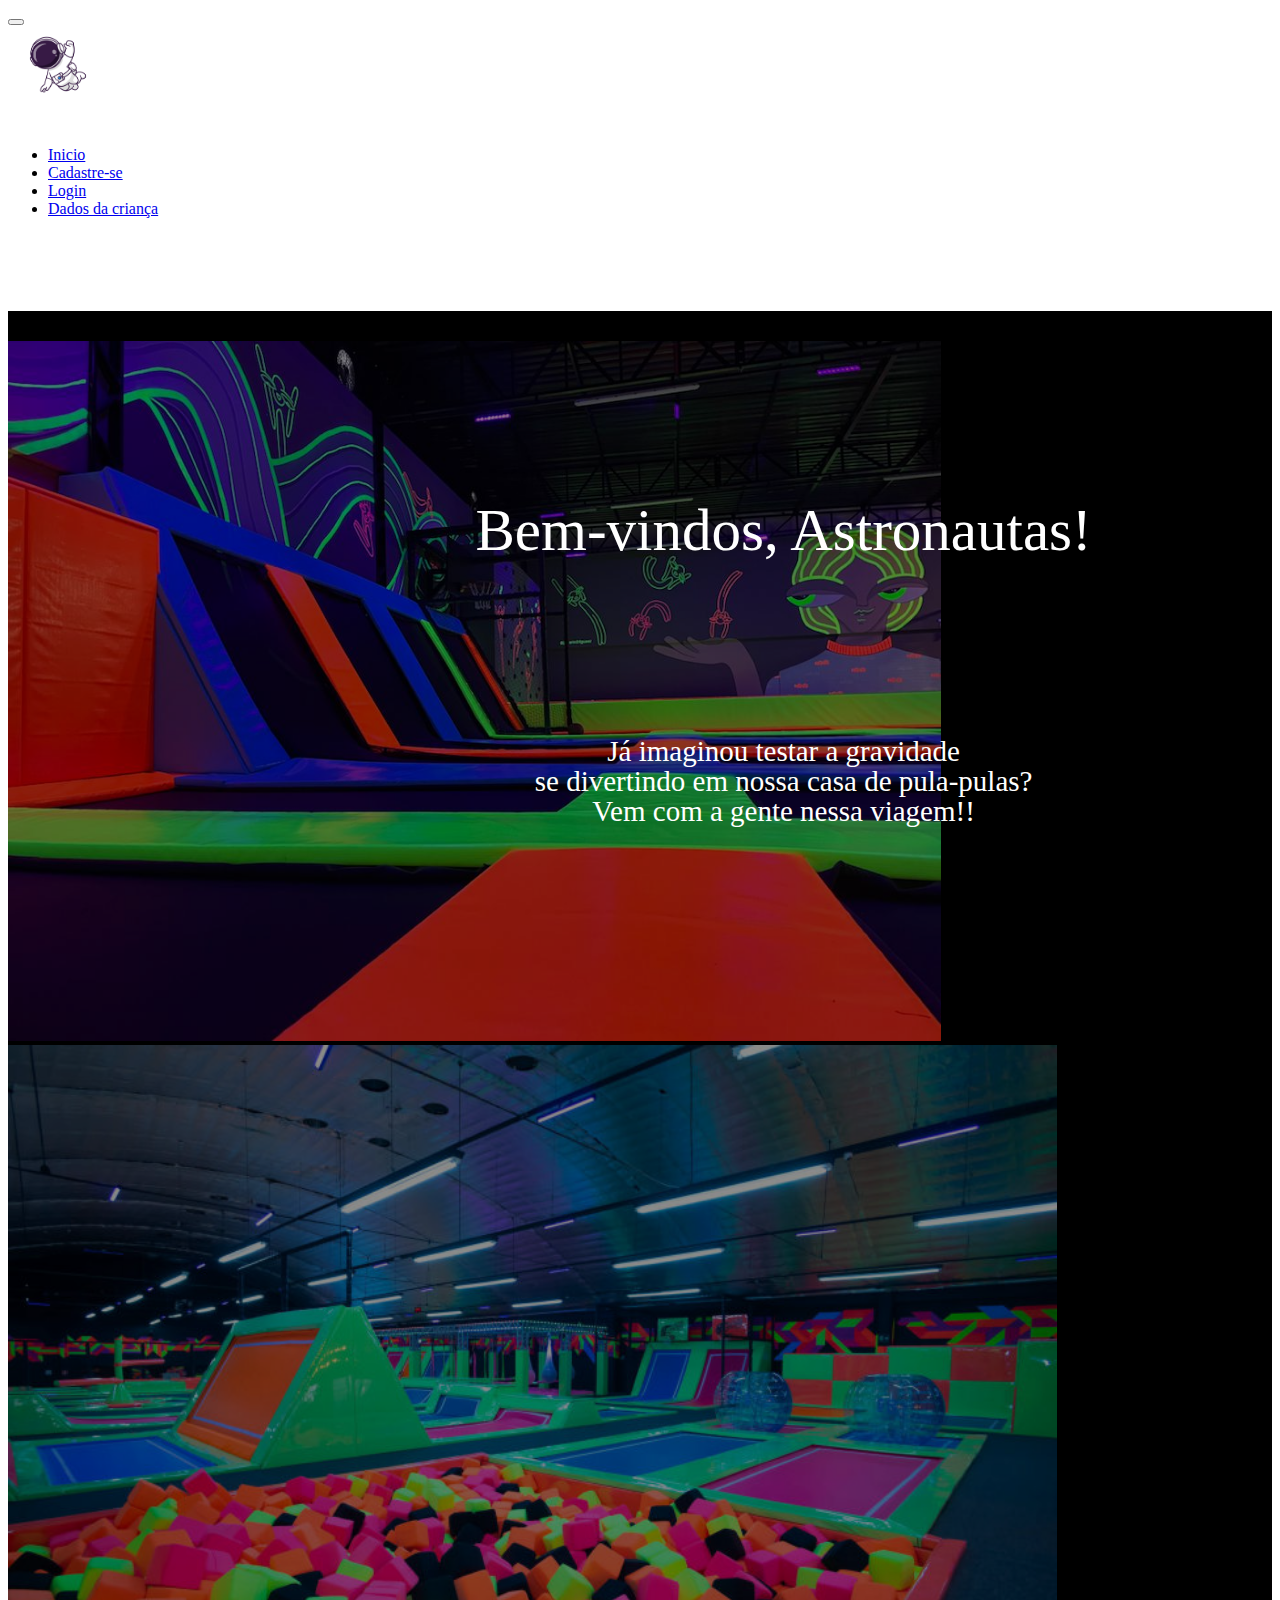
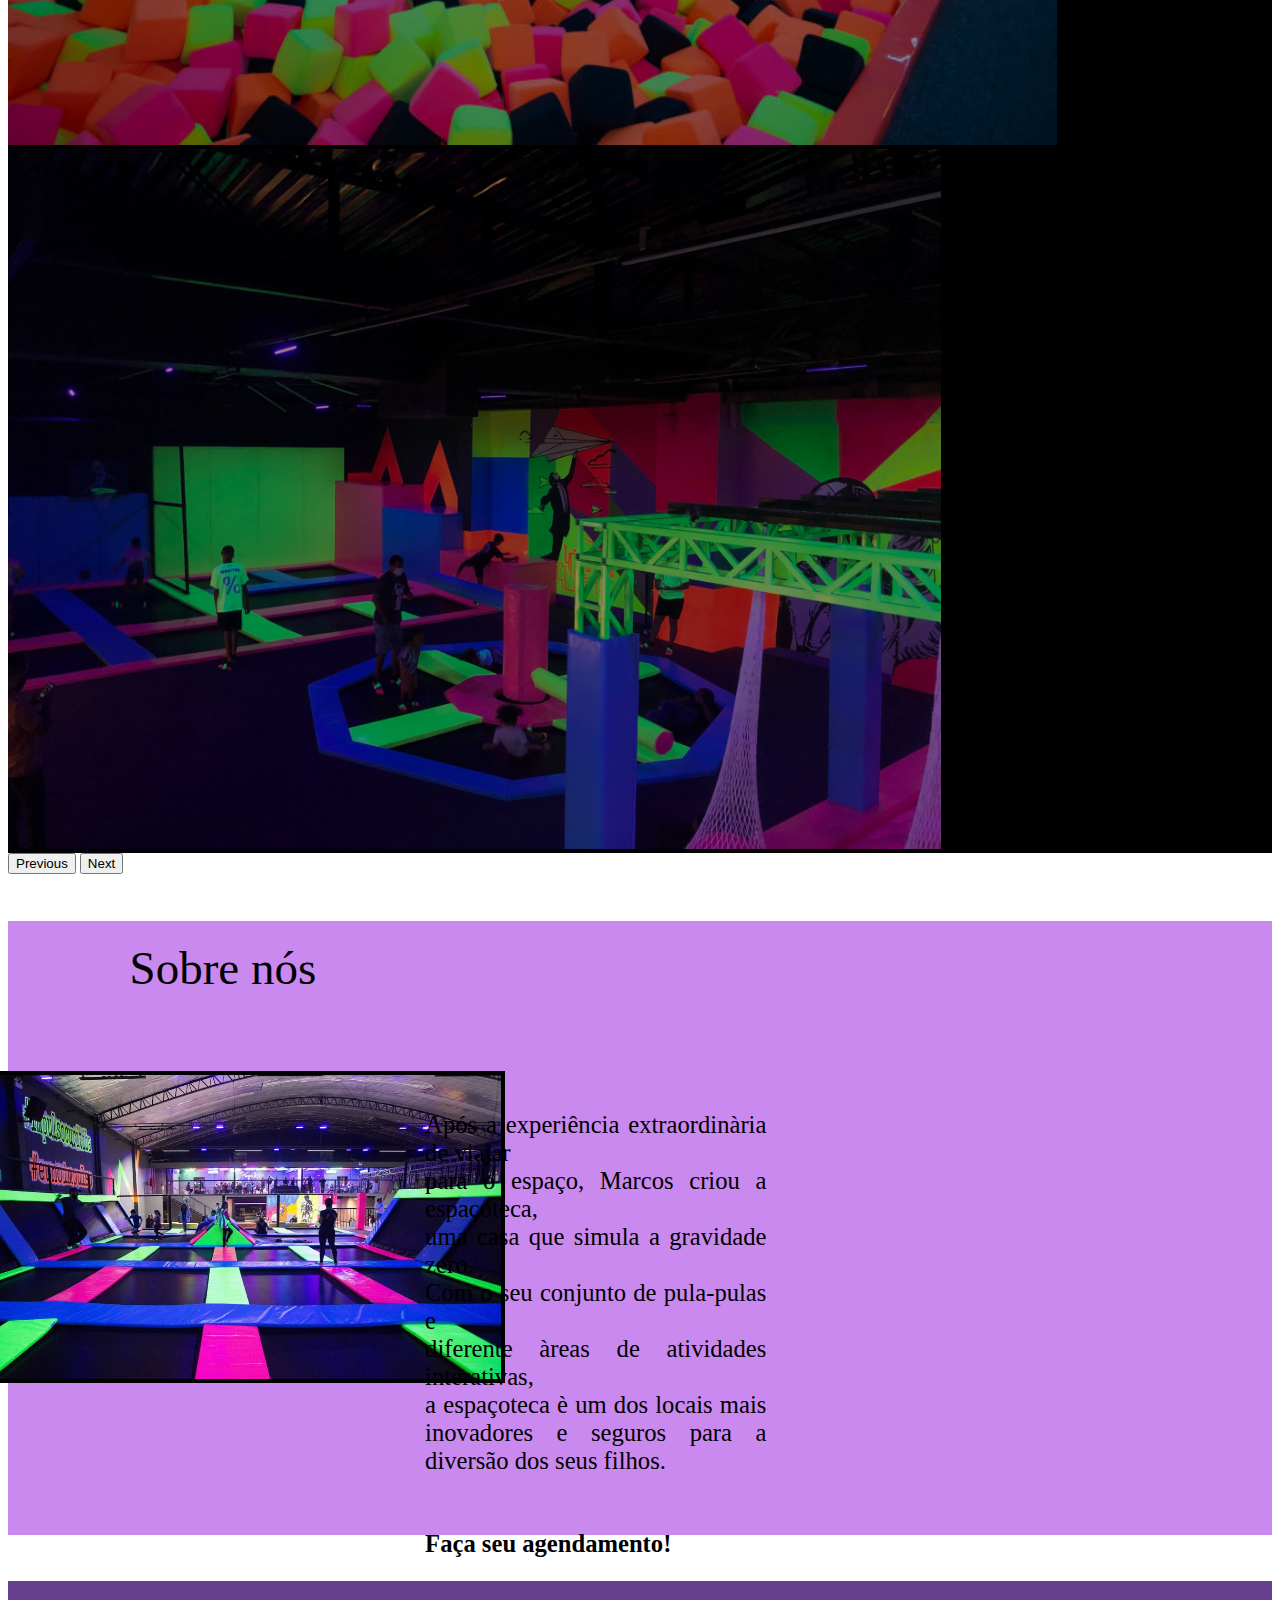
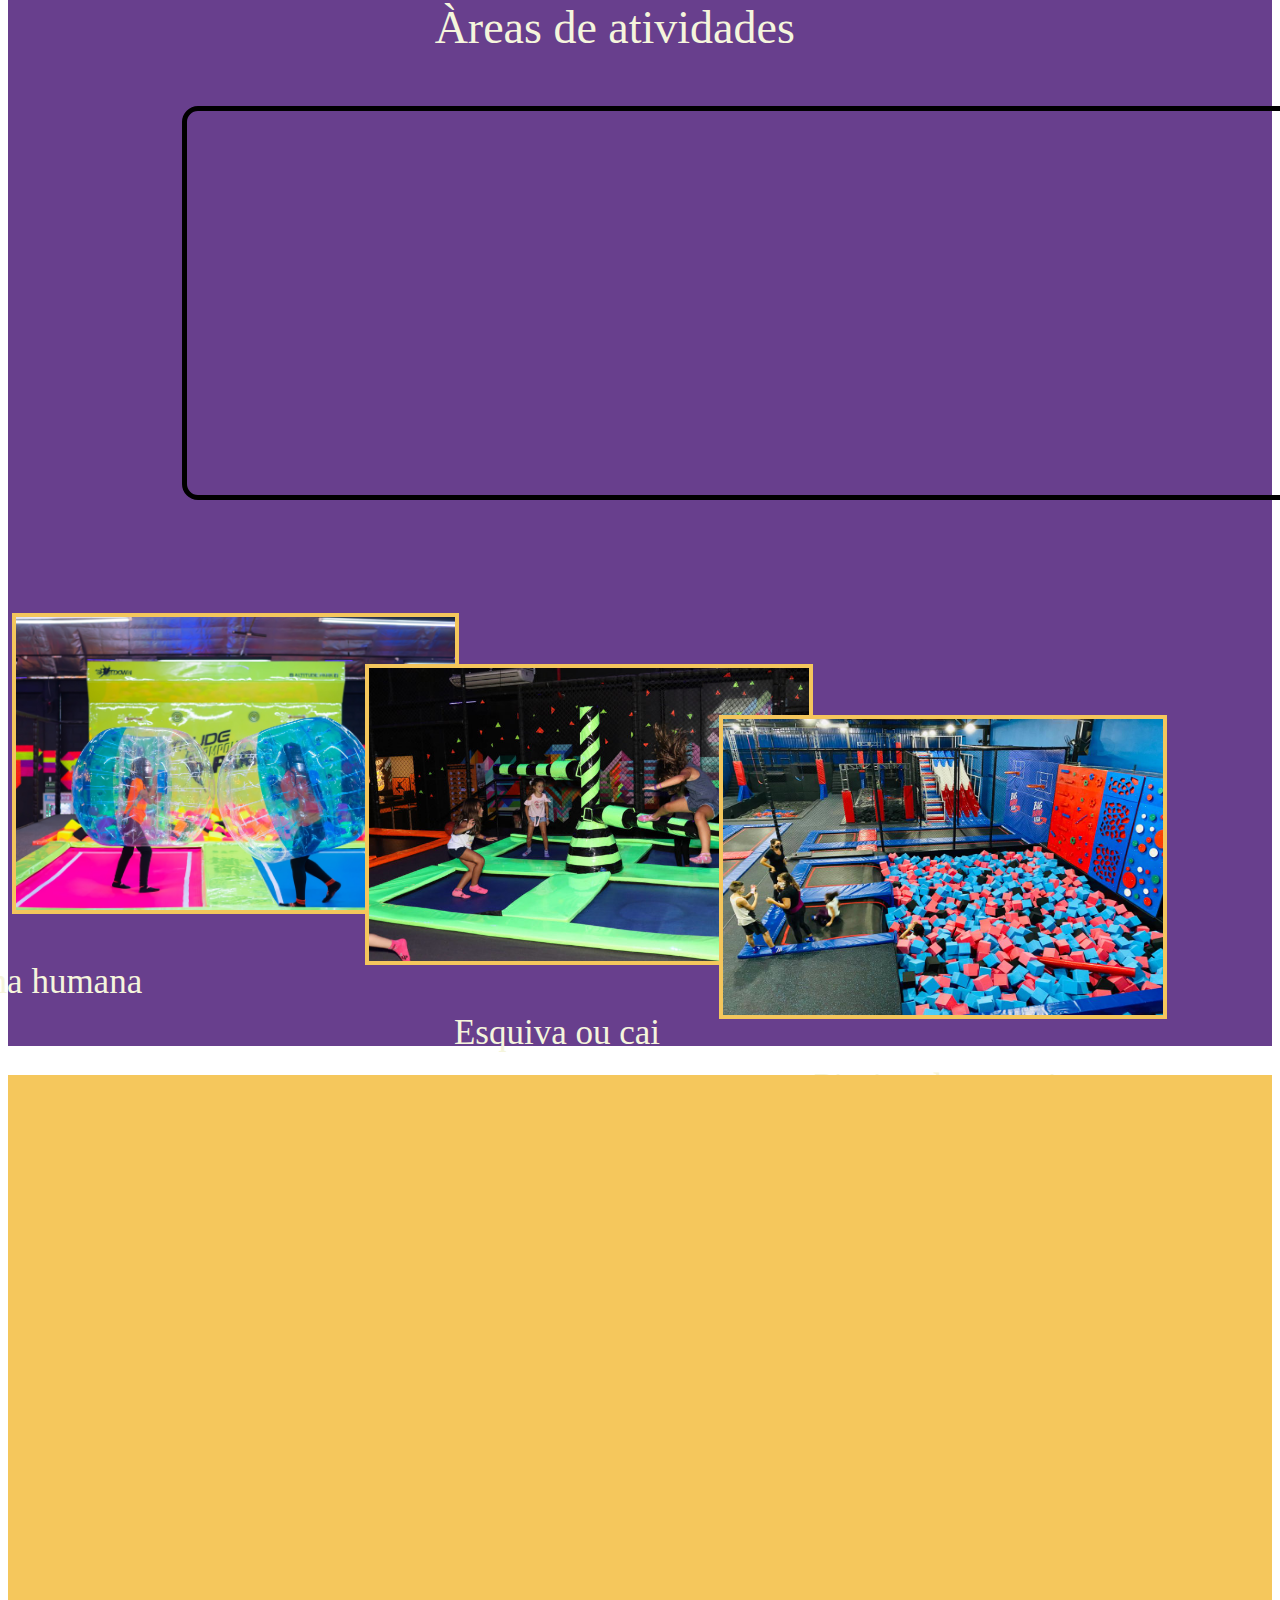
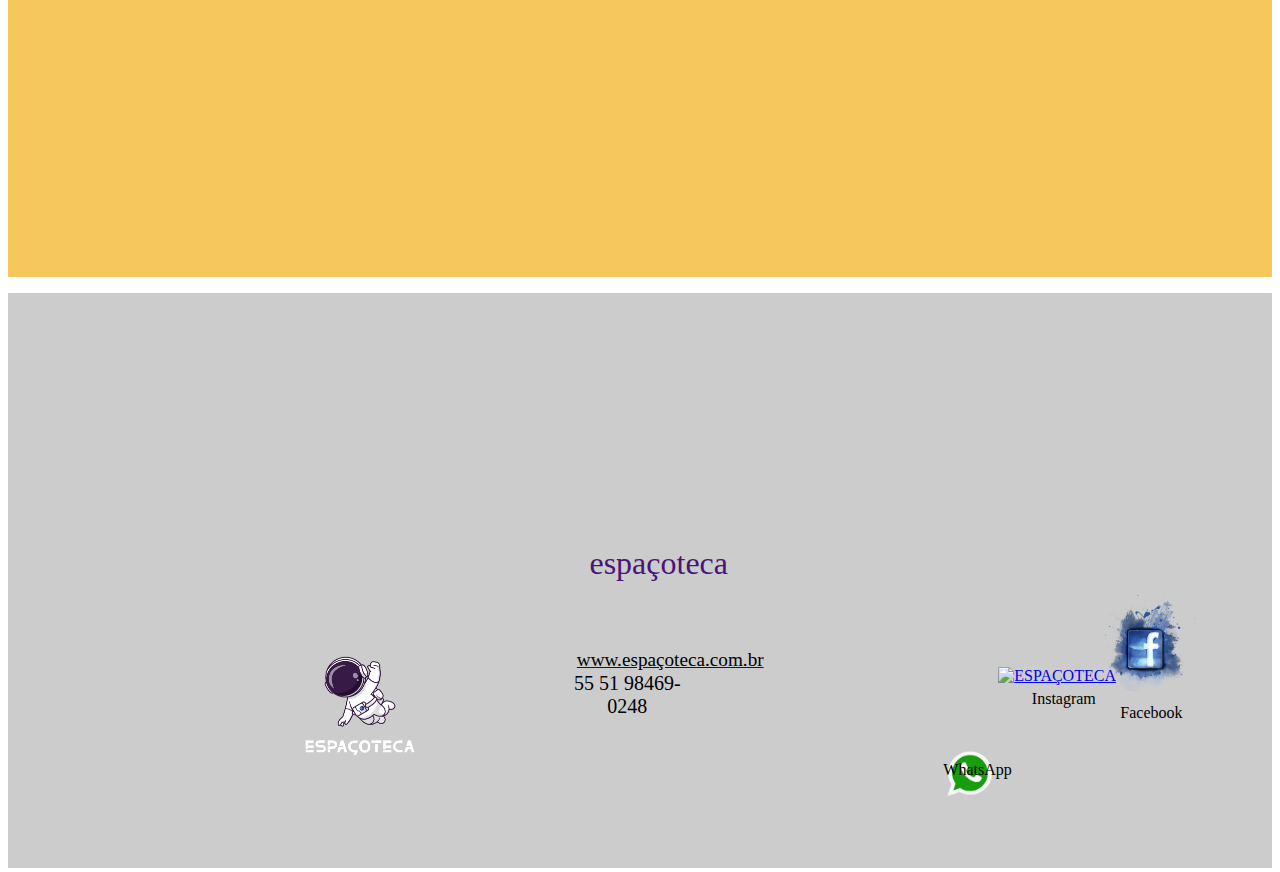
==== commit 778b39ef: "novas alterações" ====
--- a/index.html
+++ b/index.html
@@ -68,144 +68,159 @@
     </div>
 
     <div class="carousel-inner">
-      <div class="carousel-item active">
-        <div class="img1">
-          <img src="img/img1.jpg" class="d-block w-100" alt="..." height=" 600px">
-          <div class="bemvindos">
-            <p>Bem-Vindos, Astronautas!</p>
-          </div>
+      <div class="bemvindos">
+        <p>Bem-vindos, Astronautas!</p>
+
+        <div class="p-bemvindos">
+          <p>Já imaginou testar a gravidade<br>
+            se divertindo em nossa casa de pula-pulas? <br>
+            Vem com a gente nessa viagem!!</p>
+        </div>
+      </div>
+      <div class="img1">
+        <div class="carousel-item active">
+
+          <img src="img/img1.jpg" class="d-block w-100" alt="..." height=" 700px">
+
           <div class="carousel-caption d-none d-md-block">
           </div>
         </div>
-      </div>
-
-
-
-      <div class="carousel-item">
-        <div class="img2">
-          <img src="img/img2.jpg" class="d-block w-100" alt="..." height="600px">
-
-          <div class="carousel-caption d-none d-md-block">
+
+
+
+
+        <div class="carousel-item">
+          <div class="img2">
+            <img src="img/img2.jpg" class="d-block w-100" alt="..." height="700px">
+
+            <div class="carousel-caption d-none d-md-block">
+            </div>
           </div>
         </div>
-      </div>
-
-      <div class="carousel-item">
-        <div class="img3">
-          <img src="img/img3.jpg" class="d-block w-100" alt="..." height="600px">
-          <div class="bemvindos">
-            <p>Bem-Vindos, Astronautas!</p>
+
+        <div class="carousel-item">
+          <div class="img3">
+            <img src="img/img3.jpg" class="d-block w-100" alt="..." height="700px">
+            <div class="carousel-caption d-none d-md-block">
+            </div>
           </div>
-
-          <div class="carousel-caption d-none d-md-block">
-          </div>
-        </div>
-      </div>
-
-
-      <button class="carousel-control-prev" type="button" data-bs-target="#carouselExampleCaptions"
-        data-bs-slide="prev">
-        <span class="carousel-control-prev-icon" aria-hidden="true"></span>
-        <span class="visually-hidden">Previous</span>
-      </button>
-      <button class="carousel-control-next" type="button" data-bs-target="#carouselExampleCaptions"
-        data-bs-slide="next">
-        <span class="carousel-control-next-icon" aria-hidden="true"></span>
-        <span class="visually-hidden">Next</span>
-      </button>
-    </div>
-
-    <div class="fundo1">
-      <p id="p-fundo1">Sobre nós</p>
-      <img src="img/fotosobre.jpeg" id="foto-sobre">
-      <p id="p-sobre">Após a experiência extraorinària de viajar<br> para o espaço, Marcos criou
-        a espaçoteca,<br> uma casa que simula a gravidade zero. <br>Com o seu conjunto
-        de pula-pulas e <br>diferente àreas de atividades interativas, <br> a espaçoteca è
-        um dos locais mais inovadores e seguros para a diversão dos seus filhos.</p>
-      <p id="agendar">Faça seu agendamento!</p>
-    </div>
-
-    <div class="fundo2">
-      <p id="p-fundo2"> Àreas de atividades </p>
-      <iframe
-        src="https://www.google.com/maps/embed?pb=!1m18!1m12!1m3!1d3454.5773626131527!2d-51.182909784279005!3d-30.020289737115444!2m3!1f0!2f0!3f0!3m2!1i1024!2i768!4f13.1!3m3!1m2!1s0x951979d5cc24660b%3A0xe102aa5e7bda53d1!2sHipermercado%20Zaffari%20Higien%C3%B3polis!5e0!3m2!1spt-BR!2sbr!4v1659013193870!5m2!1spt-BR!2sbr"
-        width="600" height="450" style="border:0;" allowfullscreen="" loading="lazy"
-        referrerpolicy="no-referrer-when-downgrade" id="mapa"></iframe>
-
-      <div class="img">
-        <img src="img/bolinha.jpeg" id="bolinha">
-        <p id="p-bolinha"> Bolinha humana </p>
-      </div>
-
-      <div class="img">
-        <img src="img/esquiva.jpeg" id="esquiva">
-        <p id="p-esquiva"> Esquiva ou cai </p>
-      </div>
-
-      <div class="img">
-        <img src="img/piscina.jpeg" id="piscina">
-        <p id="p-piscina"> Piscina de esponja </p>
-      </div>
-
-    </div>
-    <div class="borda-mapa">
-    </div>
-
-
-    <div class="fundo3">
-      <p id="p-fundo3"> Regras do estabelecimento</p>
-      <p id="p-regras">1- Não é permitido comer no ambiente de diversão .</p>
-      <p id="p-regras">2- Proibido brigas ou desrespeito no local.</p>
-
-      <p id="orientacoes">Orientações de funcionamento</p>
-
-      <p id="p-orientacoes">1-Comparecer no local de entrada ao ouvir seu nome no alto falante .</p>
-      <p id="p-orientacoes">2-Objetos perdidos devem ser entregues na área de entrada.</p>
-
-      <p id="p-info">Outras informações e regras serão explicadas no local.</p>
-    </div>
-
-    <footer>
-
-
-      <div class="rodape">
-        <a href="index.html" id="logo"><img src="img/logo.png" class="logo-espaco" alt="ESPAÇOTECA" width=100
-            height=100></a>
-
-        <a href="index.html" id="wpp"><img src="img/wpp.png" class="img-1" alt="ESPAÇOTECA" width=100 height=100></a>
-        <a>
-          <p id="p-wpp">WhatsApp</p>
-        </a>
-
-
-
-        <a href="index.html" id="insta"><img src="img/insta.png" class="img-2" alt="ESPAÇOTECA" width=100 height=100>
-        </a>
-
-        <a>
-          <p id="p-insta">Instagram</p>
-        </a>
-
-
-
-
-        <a href="index.html" id="face"><img src="img/face.png" class="img3" alt="ESPAÇOTECA" width=100 height=100></a>
-
-        <a>
-          <p id="p-face">Facebook</p>
-        </a>
-
-
-        <p id="espaco-teca"> espaçoteca</p>
-
-        <p id="site">www.espaçoteca.com.br</p>
-
-        <p id="tel"> 55 51 98469-0248 </p>
-
-
-
-      </div>
-    </footer>
+        </div>
+      </div>
+    </div>
+
+
+
+    <button class="carousel-control-prev" type="button" data-bs-target="#carouselExampleCaptions" data-bs-slide="prev">
+      <span class="carousel-control-prev-icon" aria-hidden="true"></span>
+      <span class="visually-hidden">Previous</span>
+    </button>
+    <button class="carousel-control-next" type="button" data-bs-target="#carouselExampleCaptions" data-bs-slide="next">
+      <span class="carousel-control-next-icon" aria-hidden="true"></span>
+      <span class="visually-hidden">Next</span>
+    </button>
+  </div>
+
+  <div class="fundo1">
+    <p id="p-fundo1">Sobre nós</p>
+    <img src="img/fotosobre.jpeg" id="foto-sobre">
+    <p id="p-sobre">Após a experiência extraordinària de viajar<br> para o espaço, Marcos criou
+      a espaçoteca,<br> uma casa que simula a gravidade zero. <br>Com o seu conjunto
+      de pula-pulas e <br>diferente àreas de atividades interativas, <br> a espaçoteca è
+      um dos locais mais inovadores e seguros para a diversão dos seus filhos.</p>
+    <p id="agendar">Faça seu agendamento!</p>
+  </div>
+
+  <div class="fundo2">
+    <p id="p-fundo2"> Àreas de atividades </p>
+    <iframe
+      src="https://www.google.com/maps/embed?pb=!1m18!1m12!1m3!1d3454.5773626131527!2d-51.182909784279005!3d-30.020289737115444!2m3!1f0!2f0!3f0!3m2!1i1024!2i768!4f13.1!3m3!1m2!1s0x951979d5cc24660b%3A0xe102aa5e7bda53d1!2sHipermercado%20Zaffari%20Higien%C3%B3polis!5e0!3m2!1spt-BR!2sbr!4v1659013193870!5m2!1spt-BR!2sbr"
+      width="600" height="450" style="border:0;" allowfullscreen="" loading="lazy"
+      referrerpolicy="no-referrer-when-downgrade" id="mapa"></iframe>
+
+    <div class="img">
+      <img src="img/bolinha.jpeg" id="bolinha">
+      <p id="p-bolinha"> Bolinha humana </p>
+    </div>
+
+    <div class="img">
+      <img src="img/esquiva.jpeg" id="esquiva">
+      <p id="p-esquiva"> Esquiva ou cai </p>
+    </div>
+
+    <div class="img">
+      <img src="img/piscina.jpeg" id="piscina">
+      <p id="p-piscina"> Piscina de esponja </p>
+    </div>
+
+  </div>
+  <div class="borda-mapa">
+  </div>
+
+
+  <div class="fundo3">
+    <p id="p-fundo3"> Regras do estabelecimento</p>
+    <p id="p-regras">1- Não é permitido comer no ambiente de diversão .</p>
+    <p id="p-regras">2- Proibido brigas ou desrespeito no local.</p>
+
+    <p id="orientacoes">Orientações de funcionamento</p>
+
+    <p id="p-orientacoes">1-Comparecer no local de entrada ao ouvir seu nome no alto falante .</p>
+    <p id="p-orientacoes">2-Objetos perdidos devem ser entregues na área de entrada.</p>
+
+    <p id="p-info">Outras informações e regras serão explicadas no local.</p>
+  </div>
+
+  <footer>
+
+
+    <div class="rodape">
+      <a href="index.html" id="logo"><img src="img/logo.png" class="logo-espaco" alt="ESPAÇOTECA" width=100
+          height=100></a>
+
+      <a href="https://web.whatsapp.com/" id="wpp"><img src="img/wpp.png" class="img-1" alt="ESPAÇOTECA" width=100
+          height=100></a>
+      <a>
+        <p id="p-wpp">WhatsApp</p>
+      </a>
+
+
+
+      <a href="https://www.instagram.com/" id="insta"><img src="img/insta.png" class="img-2" alt="ESPAÇOTECA" width=100
+          height=100>
+      </a>
+
+      <a>
+        <p id="p-insta">Instagram</p>
+      </a>
+
+
+
+
+      <a href="https://pt-br.facebook.com/" id="face"><img src="img/face.png" class="img-3" alt="ESPAÇOTECA" width=100
+          height=100></a>
+
+      <a>
+        <p id="p-face">Facebook</p>
+      </a>
+
+
+
+
+      <p id="espaco-teca"> espaçoteca</p>
+
+
+      <a href="index.html">
+        <p id="site"> www.espaçoteca.com.br</p>
+      </a>
+
+
+
+      <p id="tel"> 55 51 98469-0248 </p>
+
+
+
+    </div>
+  </footer>
 
 </body>
 
--- a/estilo.css
+++ b/estilo.css
@@ -1,3 +1,4 @@
+
 .rodape {
   position: relative;
   top: 16px;
@@ -10,29 +11,20 @@
 
 div .carousel-inner {
   background-color: black;
+
 }
 
 .img1 {
   position: relative;
-  opacity: 82%;
+  opacity: 55%;
   /* Vê o texto mais claramente acima do background */
 }
 
-.img2 {
-  position: relative;
-  opacity: 82%;
-  /* Vê o texto mais claramente acima do background */
-}
-
-.img3 {
-  position: relative;
-  opacity: 82%;
-  /* Vê o texto mais claramente acima do background */
-}
 
 .botoes {
   position: relative;
   bottom: 3153px;
+  z-index: 9999;
 }
 
 #espaco-teca {
@@ -43,19 +35,6 @@
   width: 9%;
   left: 46%;
   bottom: 166px;
-}
-
-#logo {
-  position: relative;
-  right: 15%;
-  top: 210px;
-  width: 20%;
-  height: 20%;
-}
-
-body {
-  background-color: #ffffff;
-  color: black;
 }
 
 #navbarNav {
@@ -162,38 +141,42 @@
 #p-wpp {
   position: relative;
   left: 74%;
-  top: 141px;
-  color: white;
+  top: 322px;
+  color: #000;
   width: 4%;
 }
 
-#insta {
+.img-2 {
   position: relative;
   left: 33%;
-  top: 2px;
+  top: 194px;
+  flex-wrap: wrap
 }
 
 #p-insta {
   position: relative;
   left: 81%;
-  top: 1px;
-  color: white;
+  top: 183px;
+  color: #000;
   width: 4%;
 
-}
-
-#face {
+
+}
+
+.img-3 {
   position: relative;
   left: 40%;
-  bottom: 138px;
+  top: 52px;
+  flex-wrap: wrap;
 }
 
 #p-face {
   position: relative;
   left: 88%;
-  bottom: 139px;
-  color: white;
+  top: 43px;
+  color: #000;
   width: 4%;
+
 }
 
 #wpp :hover {
@@ -216,21 +199,24 @@
   position: relative;
   height: 50px;
   width: 50px;
-  top: 46px;
+  top: 238px;
   right: 2%;
+  flex-wrap: wrap;
 }
 
 .logo-espaco {
   position: relative;
   width: 10%;
   height: 10%;
-  top: 107px;
-  right: 7%;
+  top: 350px;
+  right: 20%;
+  flex-wrap: wrap;
 }
 
 #site {
   position: relative;
   bottom: 131px;
+  color: #000;
   font-size: larger;
   left: 45%;
   width: 11%;
@@ -239,6 +225,7 @@
 #tel {
   position: relative;
   font-size: 20px;
+  color: #000;
   bottom: 150px;
   left: 44%;
   font-family: serif;
@@ -298,8 +285,8 @@
   color: black;
   font-size: 29px;
   font-weight: bold;
-  top: 62px;
-  right: 78%;
+  top: 84px;
+  right: 74%;
 }
 
 #foto-sobre {
@@ -315,7 +302,8 @@
 
 #mapa {
   position: relative;
-  width: 80%;
+  width: 73%;
+  right: 4%;
   height: 380px;
   top: 40px;
   border-radius: 15px;
@@ -323,22 +311,24 @@
 }
 
 .borda-mapa {
-  position: relative;
-  width: 1529px;
+
+  position: relative;
+  width: 1401px;
   height: 384px;
   border: 5px solid #000;
   border-radius: 16px;
   display: flex;
   bottom: 940px;
   float: left;
-  left: 187px;
+  left: 174px;
+
 }
 
 #bolinha {
   position: relative;
   width: 439px;
   top: 149px;
-  right: 31%;
+  right: 32%;
   border: 4px solid rgb(244, 198, 92);
 
 }
@@ -416,7 +406,7 @@
 
 #p-regras {
   position: relative;
-  right: 78%;
+  right: 71%;
   width: 115%;
   top: 12%;
   text-align: initial;
@@ -426,7 +416,7 @@
 
 #orientacoes {
   position: relative;
-  right: 78%;
+  right: 71%;
   width: 115%;
   top: 16%;
   text-align: initial;
@@ -437,7 +427,7 @@
 
 #p-orientacoes {
   position: relative;
-  right: 78%;
+  right: 71%;
   width: 115%;
   top: 17%;
   text-align: initial;
@@ -457,6 +447,23 @@
 
 .bemvindos {
   position: relative;
-  top: 30%;
-  left: 50px;
+  left: 33%;
+  font-size: 59px;
+  color: #fff;
+  text-align: center;
+  top: 204px;
+  width: 717px;
+  line-height: 30px;
+  height: 30px;
+  z-index: 9999;
+}
+
+.p-bemvindos {
+  position: relative;
+  top: 132px;
+  font-size: 29px;
+}
+
+.regras {
+  position: relative;
 }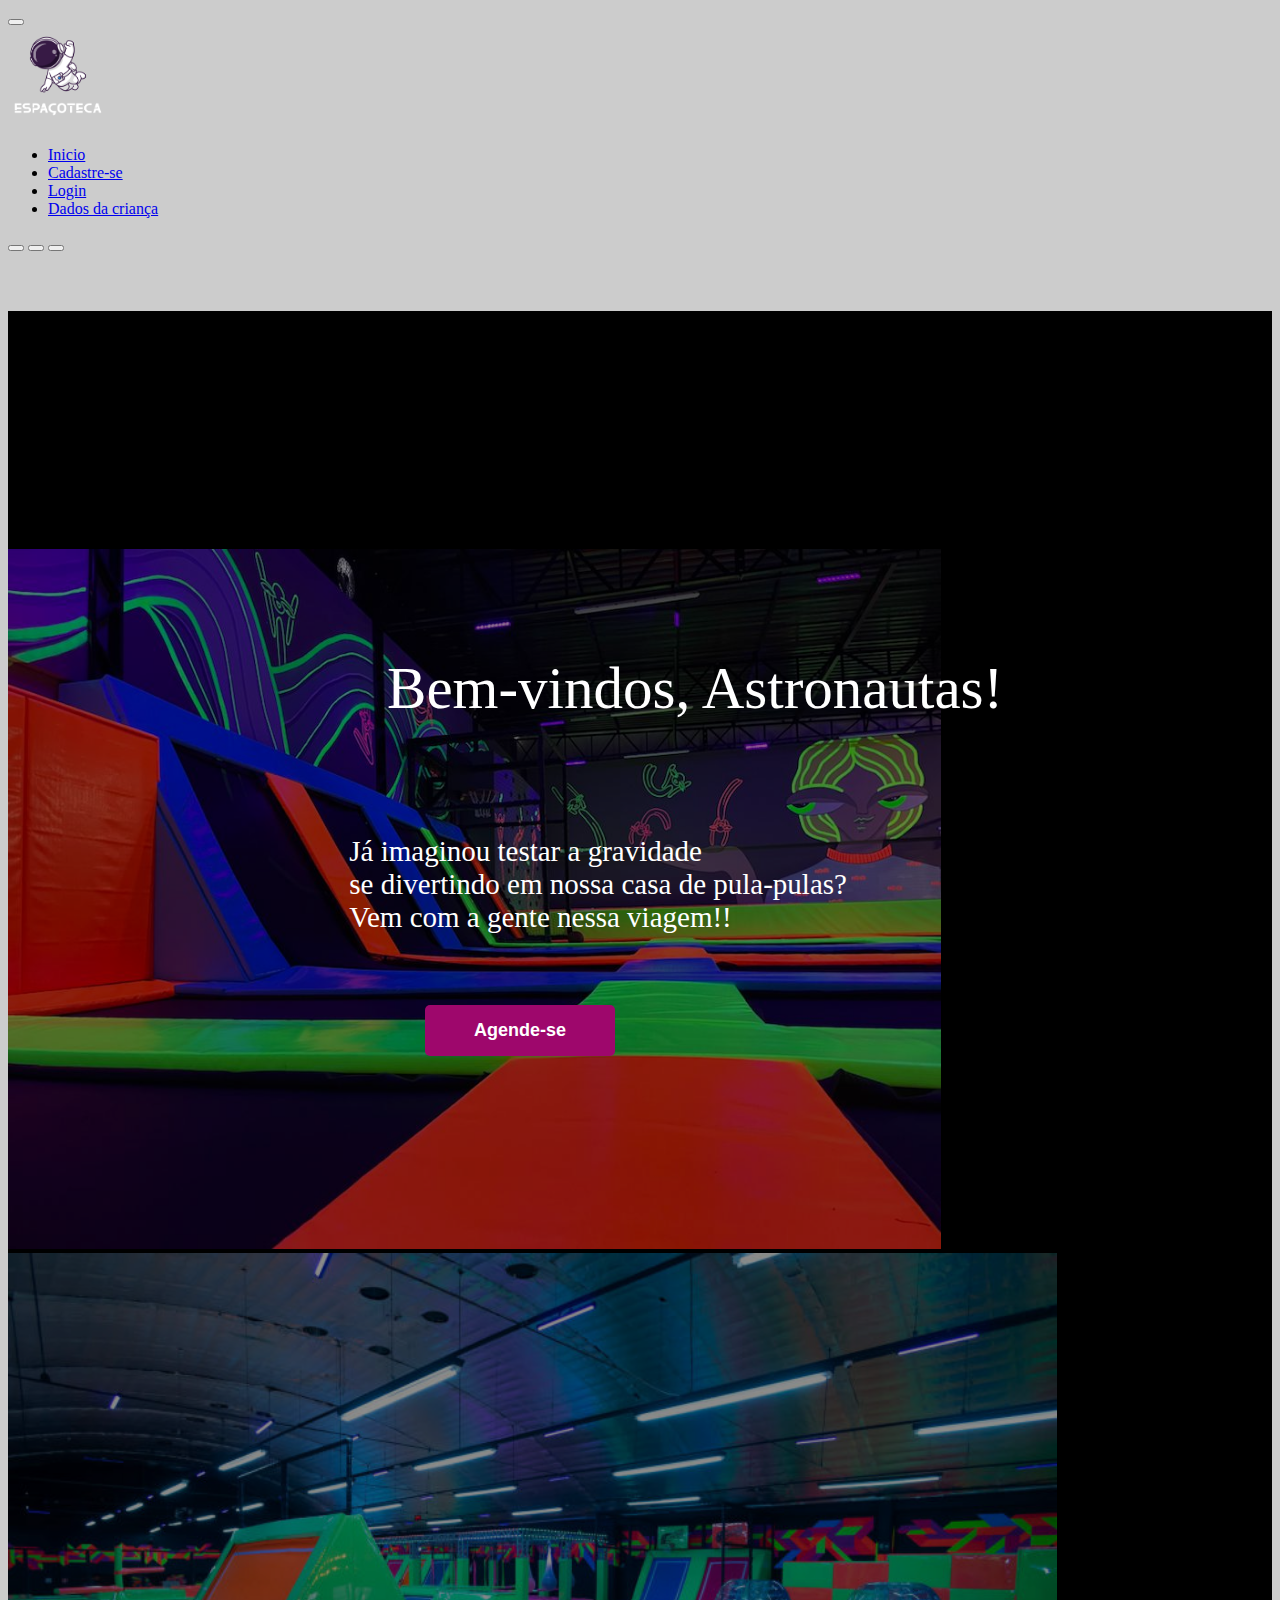
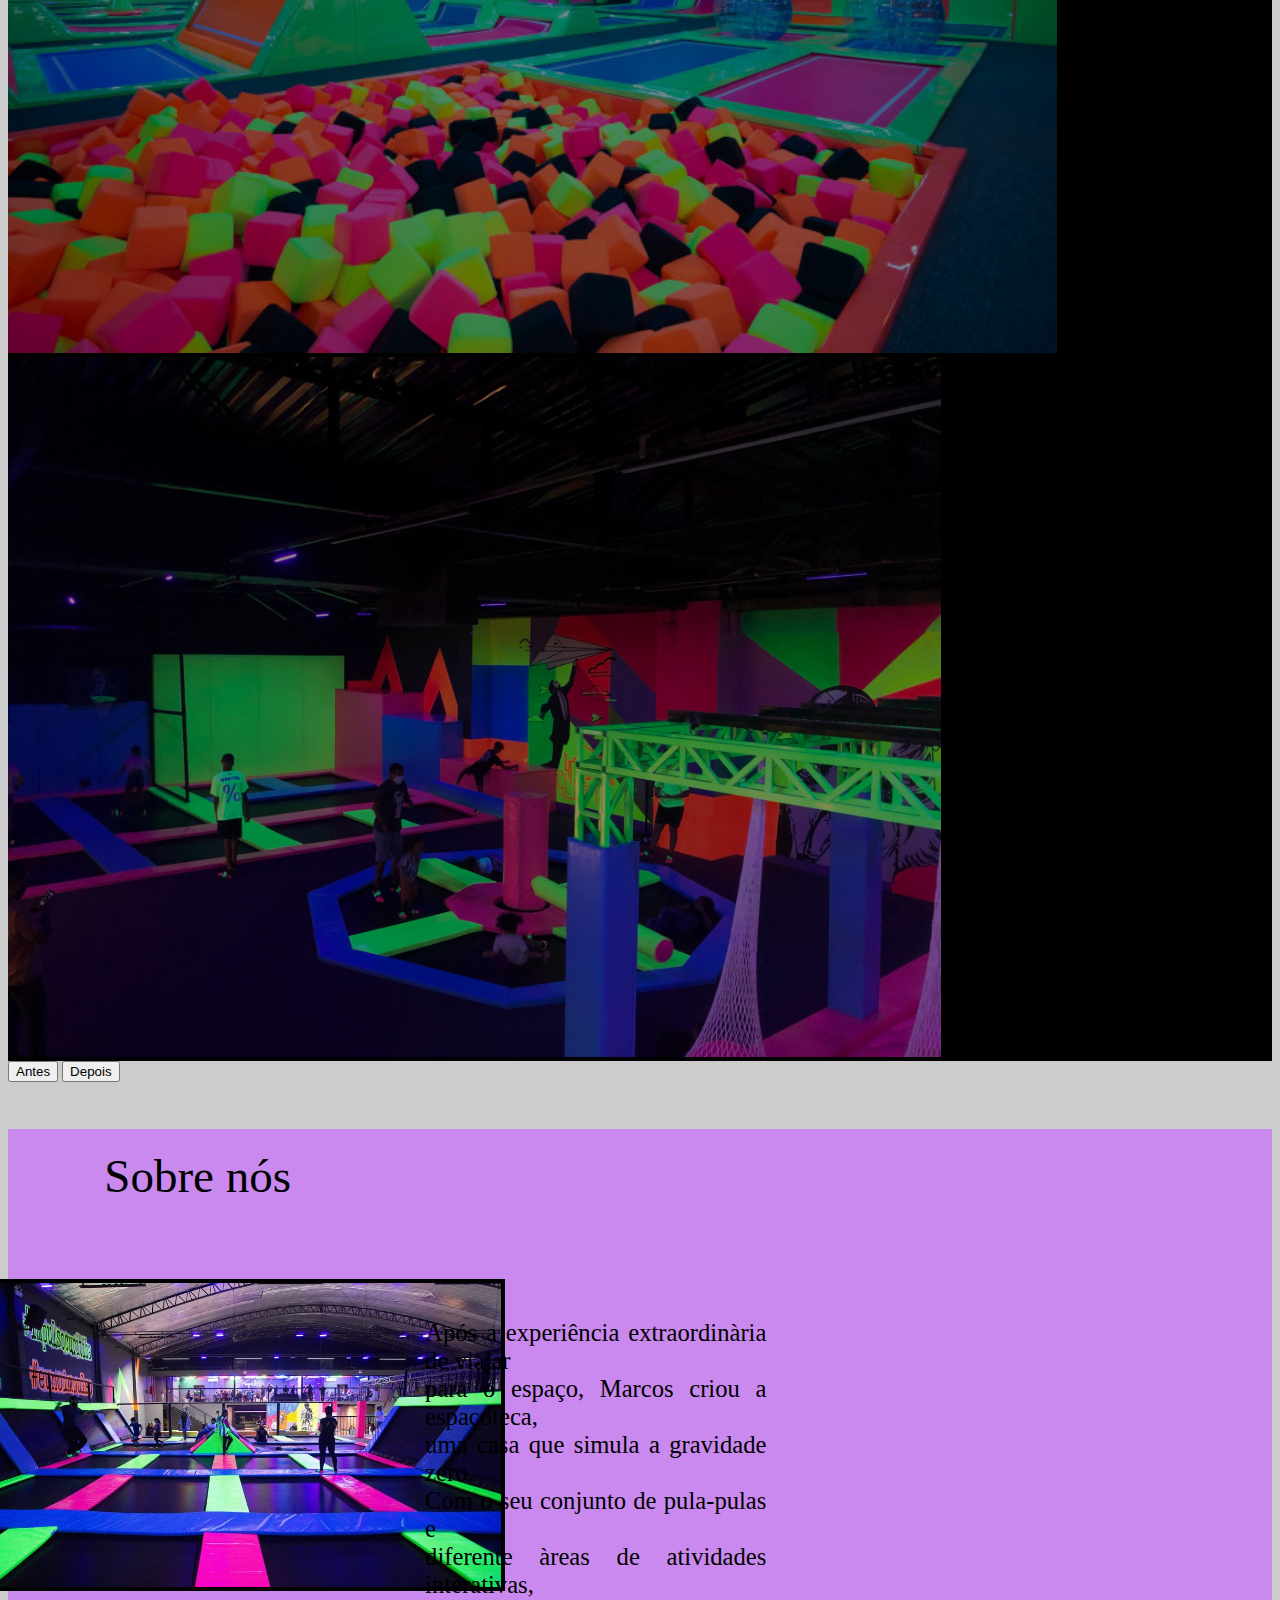
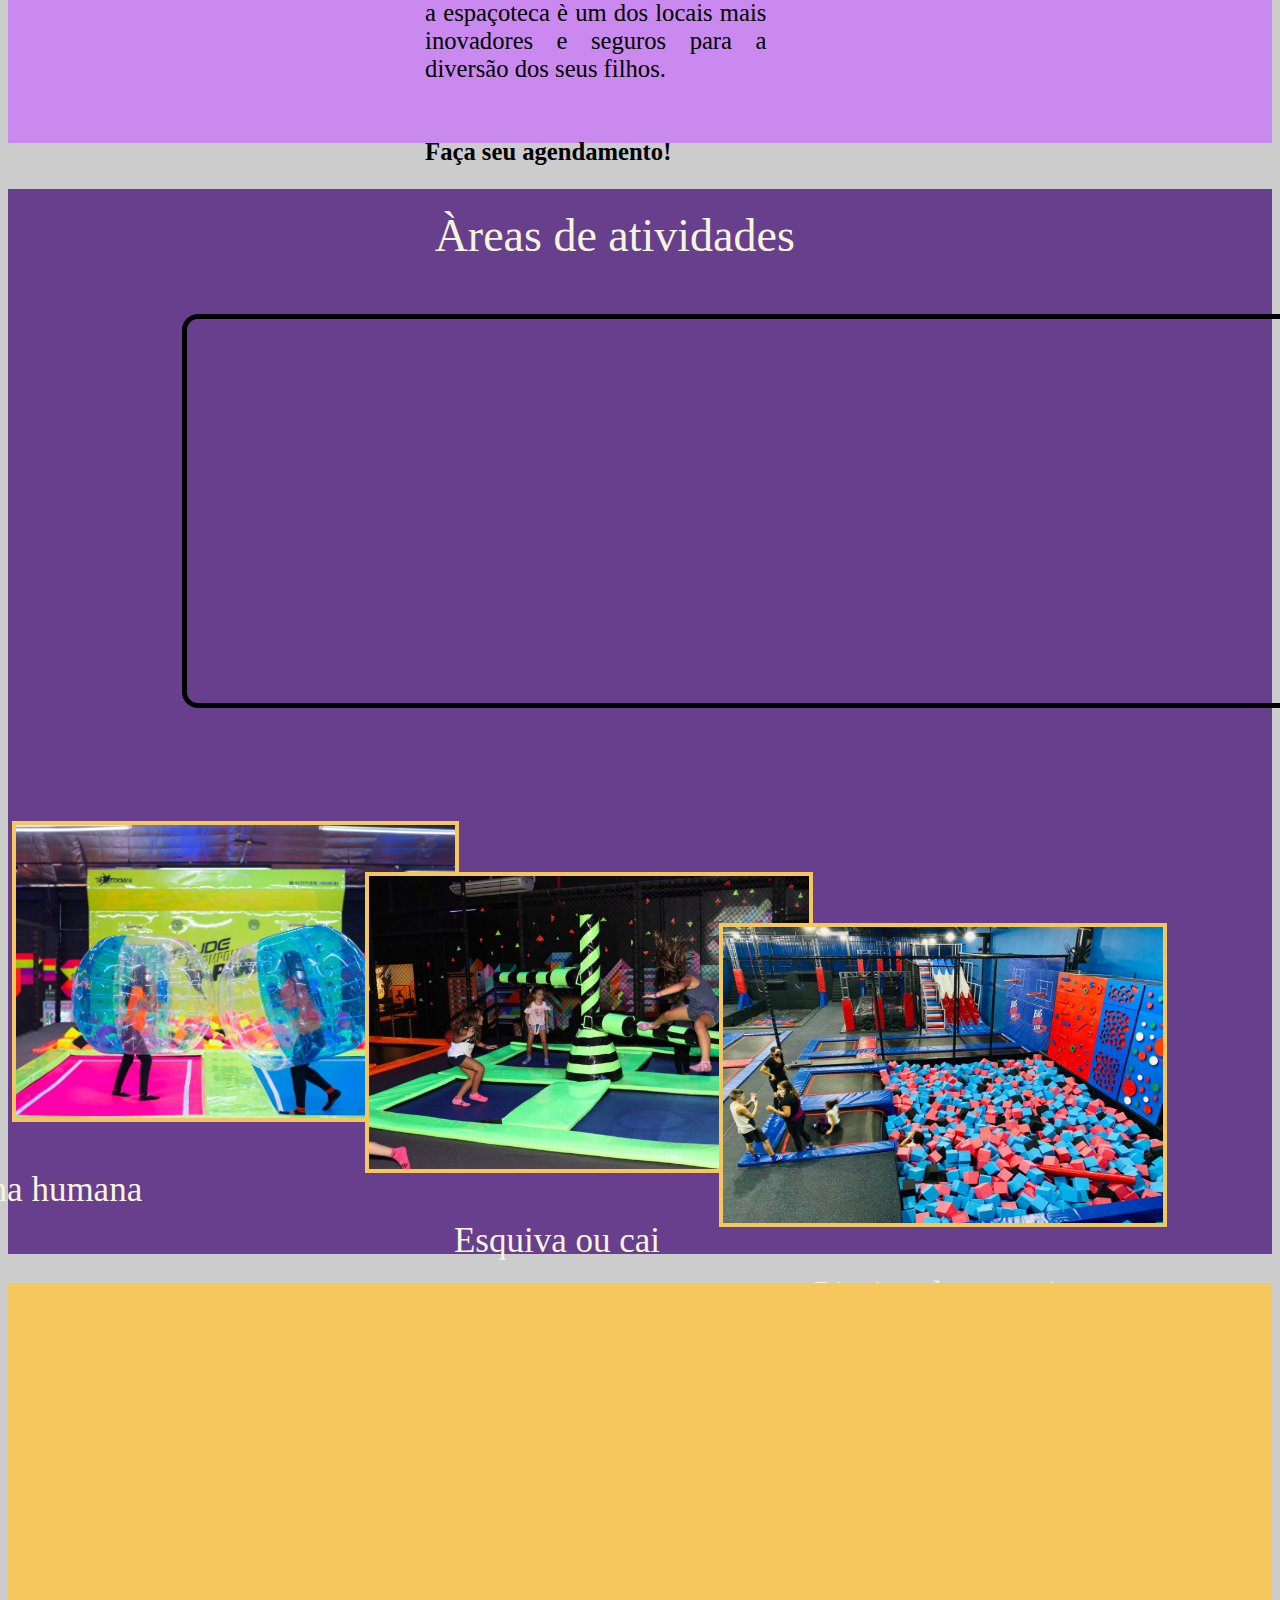
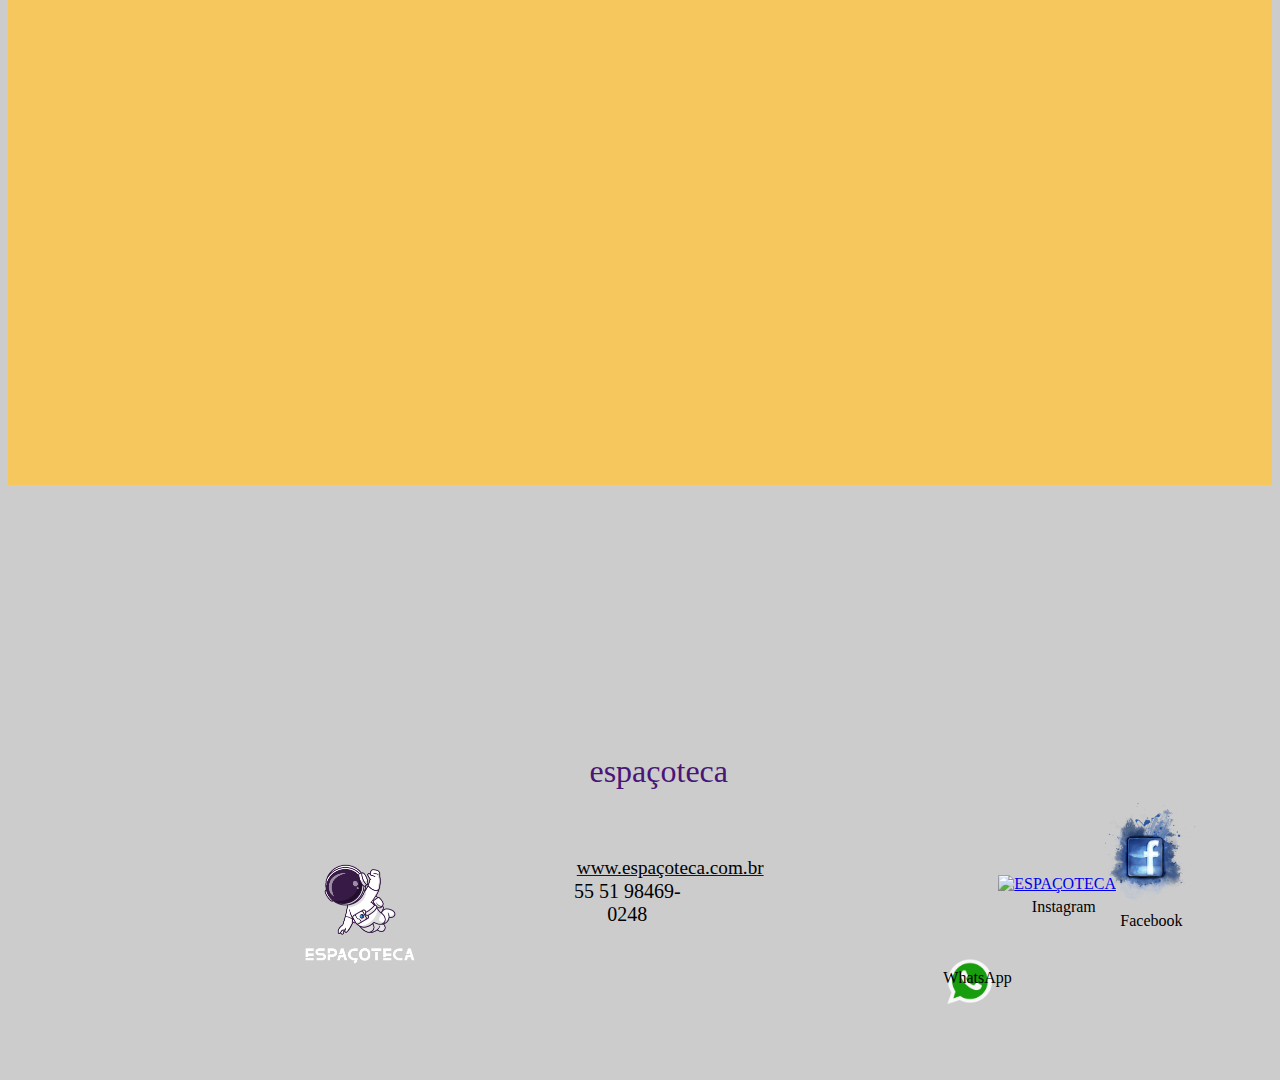
==== commit 0b4eadfe: "commit" ====
--- a/index.html
+++ b/index.html
@@ -55,28 +55,31 @@
   <div id="carouselExampleCaptions" class="carousel slide" data-bs-ride="carousel">
     <div class="carousel-indicators">
 
-      <div class="botoes">
-        <button type="button" data-bs-target="#carouselExampleCaptions" data-bs-slide-to="0" class="active"
-          aria-current="true" aria-label="Slide 1"></button>
-
-        <button type="button" data-bs-target="#carouselExampleCaptions" data-bs-slide-to="1"
-          aria-label="Slide 2"></button>
-
-        <button type="button" data-bs-target="#carouselExampleCaptions" data-bs-slide-to="2"
-          aria-label="Slide 3"></button>
-      </div>
+
+      <button type="button" data-bs-target="#carouselExampleCaptions" data-bs-slide-to="0" class="active"
+        aria-current="true" aria-label="Slide 1"></button>
+
+      <button type="button" data-bs-target="#carouselExampleCaptions" data-bs-slide-to="1"
+        aria-label="Slide 2"></button>
+
+      <button type="button" data-bs-target="#carouselExampleCaptions" data-bs-slide-to="2"
+        aria-label="Slide 3"></button>
+
     </div>
 
     <div class="carousel-inner">
       <div class="bemvindos">
         <p>Bem-vindos, Astronautas!</p>
-
-        <div class="p-bemvindos">
-          <p>Já imaginou testar a gravidade<br>
-            se divertindo em nossa casa de pula-pulas? <br>
-            Vem com a gente nessa viagem!!</p>
-        </div>
       </div>
+
+      <p id="p-bemvindos"> Já imaginou testar a gravidade<br>
+        se divertindo em nossa casa de pula-pulas? <br>
+        Vem com a gente nessa viagem!!</p>
+
+      <input type="submit" value="Agende-se" class="botão">
+
+      
+
       <div class="img1">
         <div class="carousel-item active">
 
@@ -112,11 +115,11 @@
 
     <button class="carousel-control-prev" type="button" data-bs-target="#carouselExampleCaptions" data-bs-slide="prev">
       <span class="carousel-control-prev-icon" aria-hidden="true"></span>
-      <span class="visually-hidden">Previous</span>
+      <span class="visually-hidden">Antes</span>
     </button>
     <button class="carousel-control-next" type="button" data-bs-target="#carouselExampleCaptions" data-bs-slide="next">
       <span class="carousel-control-next-icon" aria-hidden="true"></span>
-      <span class="visually-hidden">Next</span>
+      <span class="visually-hidden">Depois</span>
     </button>
   </div>
 
--- a/estilo.css
+++ b/estilo.css
@@ -1,4 +1,3 @@
-
 .rodape {
   position: relative;
   top: 16px;
@@ -10,8 +9,12 @@
 }
 
 div .carousel-inner {
-  background-color: black;
-
+  background-color: rgb(0, 0, 0);
+
+}
+
+body {
+  background-color: rgb(204, 204, 204);
 }
 
 .img1 {
@@ -20,11 +23,62 @@
   /* Vê o texto mais claramente acima do background */
 }
 
-
-.botoes {
-  position: relative;
-  bottom: 3153px;
+form {
+  position: relative;
+  margin: 40px 0;
+  right: 28%;
+  left: 13%;
+
+}
+
+
+.botão {
+  position: relative;
+  top: 507px;
+  left: 33%;
+  width: 15%;
+  padding: 15px 0;
+  background: rgb(158, 7, 108);
+  color: white;
+  border: none;
+  font-weight: bold;
+  font-size: 18px;
+  border-radius: 5px;
+  cursor: pointer;
   z-index: 9999;
+}
+
+.botão:hover {
+  background: rgb(190, 36, 157);
+  transform: scale(1.2);
+  transform: rotate(1deg);
+}
+
+
+.botao-login {
+  position: relative;
+  top: 11px;
+  left: 0%;
+  width: 20%;
+  padding: 15px 0;
+  background: rgb(191, 82, 255);
+  color: white;
+  border: none;
+  font-weight: bold;
+  font-size: 18px;
+  border-radius: 20px;
+  cursor: pointer;
+  z-index: 9999;
+}
+
+.botao-login:hover {
+  transform: scale(1.2);
+  transform: rotate(1deg);
+}
+
+#esqueci {
+  position: relative;
+  top: 15px;
 }
 
 #espaco-teca {
@@ -52,6 +106,7 @@
 
 form {
   margin: 40px 0;
+
 }
 
 form label,
@@ -65,7 +120,8 @@
   display: block;
   margin: 0 0 20px;
   padding: 10px 25px;
-  width: 50%;
+  width: 37%;
+  border-radius: 10px;
 }
 
 .checkbox {
@@ -120,15 +176,16 @@
 }
 
 #fundo-body {
-  background: linear-gradient(#a109afb0, #924f9a, #ffc107d1);
+  background: white;
 }
 
 #faça-login {
   color: rgb(0, 0, 0);
   font-family: Arial, Helvetica, sans-serif;
   position: relative;
-  left: 30%;
+  left: 0%;
   bottom: 36px;
+
 }
 
 #wpp {
@@ -192,7 +249,7 @@
 }
 
 #fundo-login {
-  background: linear-gradient(#a109afb0, #924f9a, #ffc107d1);
+  background: white;
 }
 
 .img-1 {
@@ -265,7 +322,8 @@
 #p-fundo1 {
   position: relative;
   font-size: 47px;
-  right: 33%;
+  right: 2%;
+  width: 34%;
   color: black;
   font-family: serif;
   top: 20px;
@@ -447,21 +505,26 @@
 
 .bemvindos {
   position: relative;
-  left: 33%;
+  left: 26%;
   font-size: 59px;
   color: #fff;
   text-align: center;
-  top: 204px;
+  top: 362px;
   width: 717px;
   line-height: 30px;
   height: 30px;
   z-index: 9999;
 }
 
-.p-bemvindos {
-  position: relative;
-  top: 132px;
+#p-bemvindos {
+  position: relative;
+  color: #fff;
+
+  top: 465px;
+  width: 572px;
+  left: 27%;
   font-size: 29px;
+  z-index: 9999;
 }
 
 .regras {
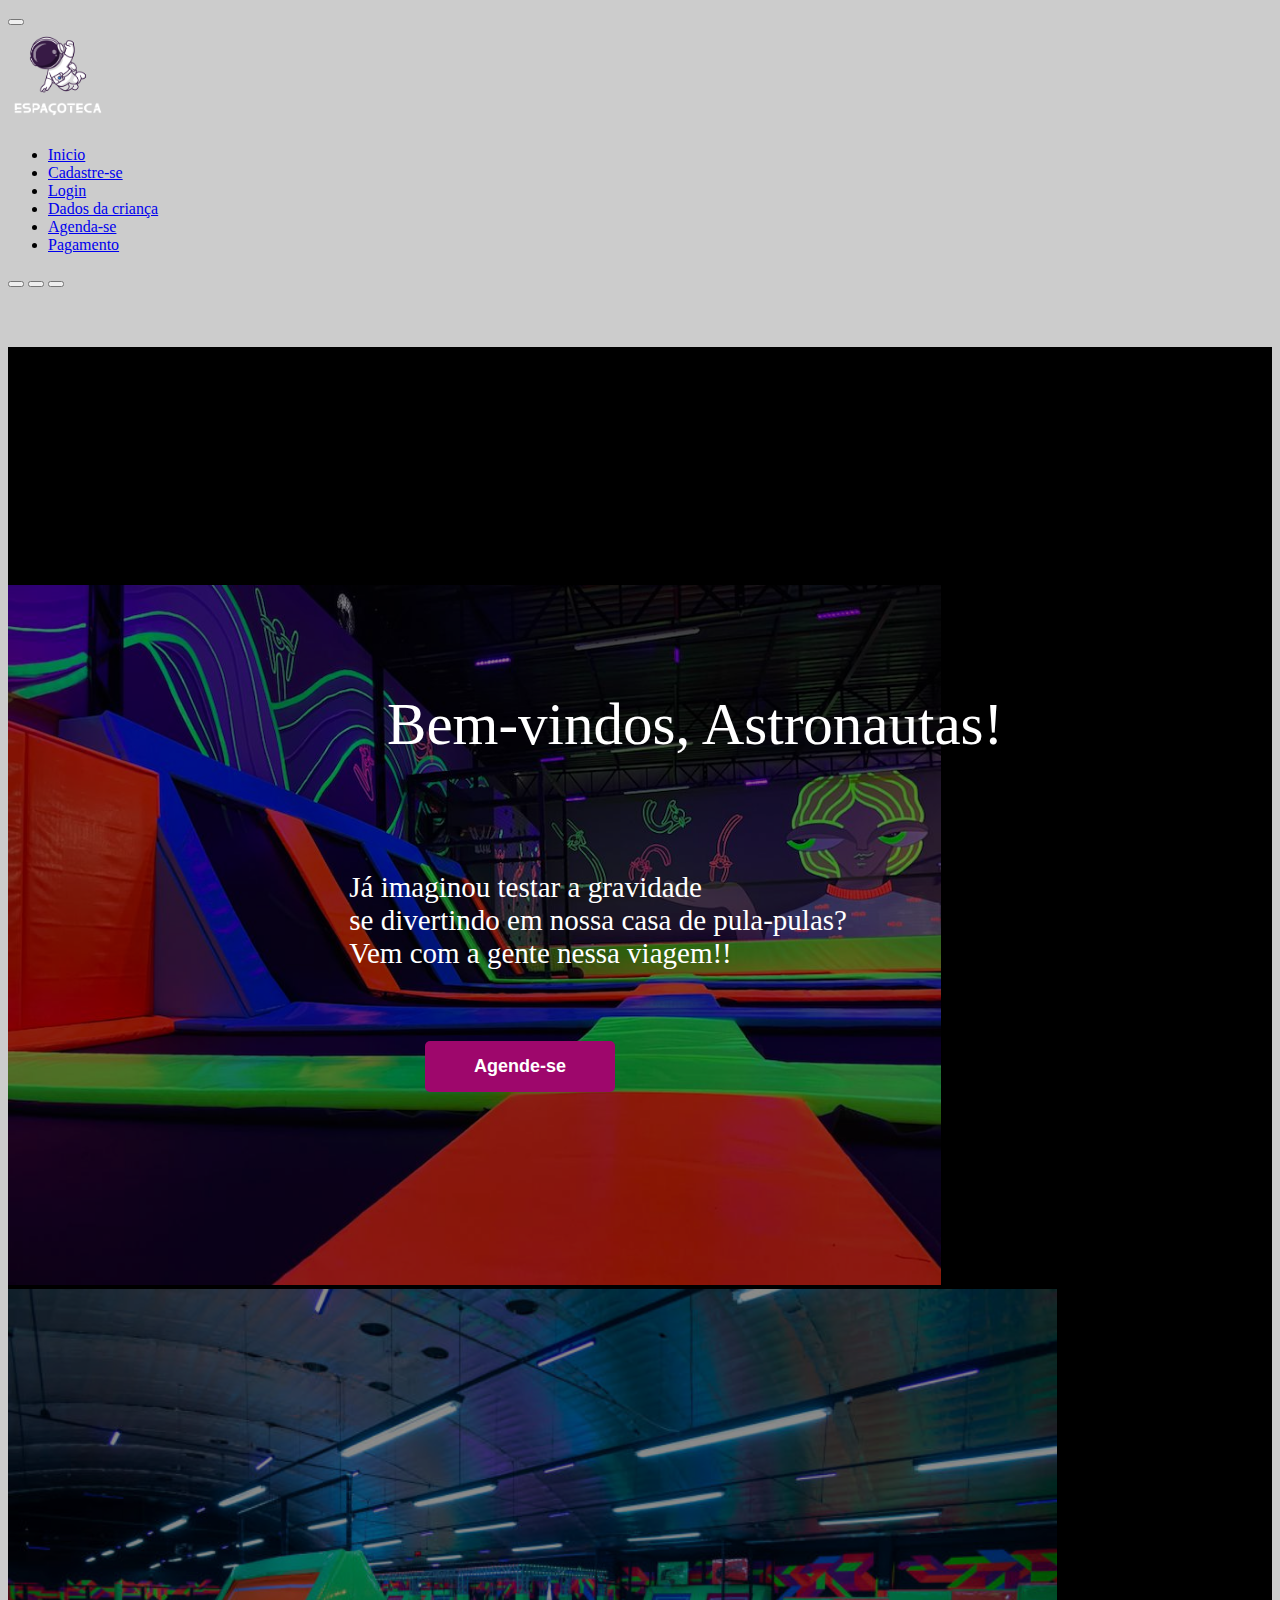
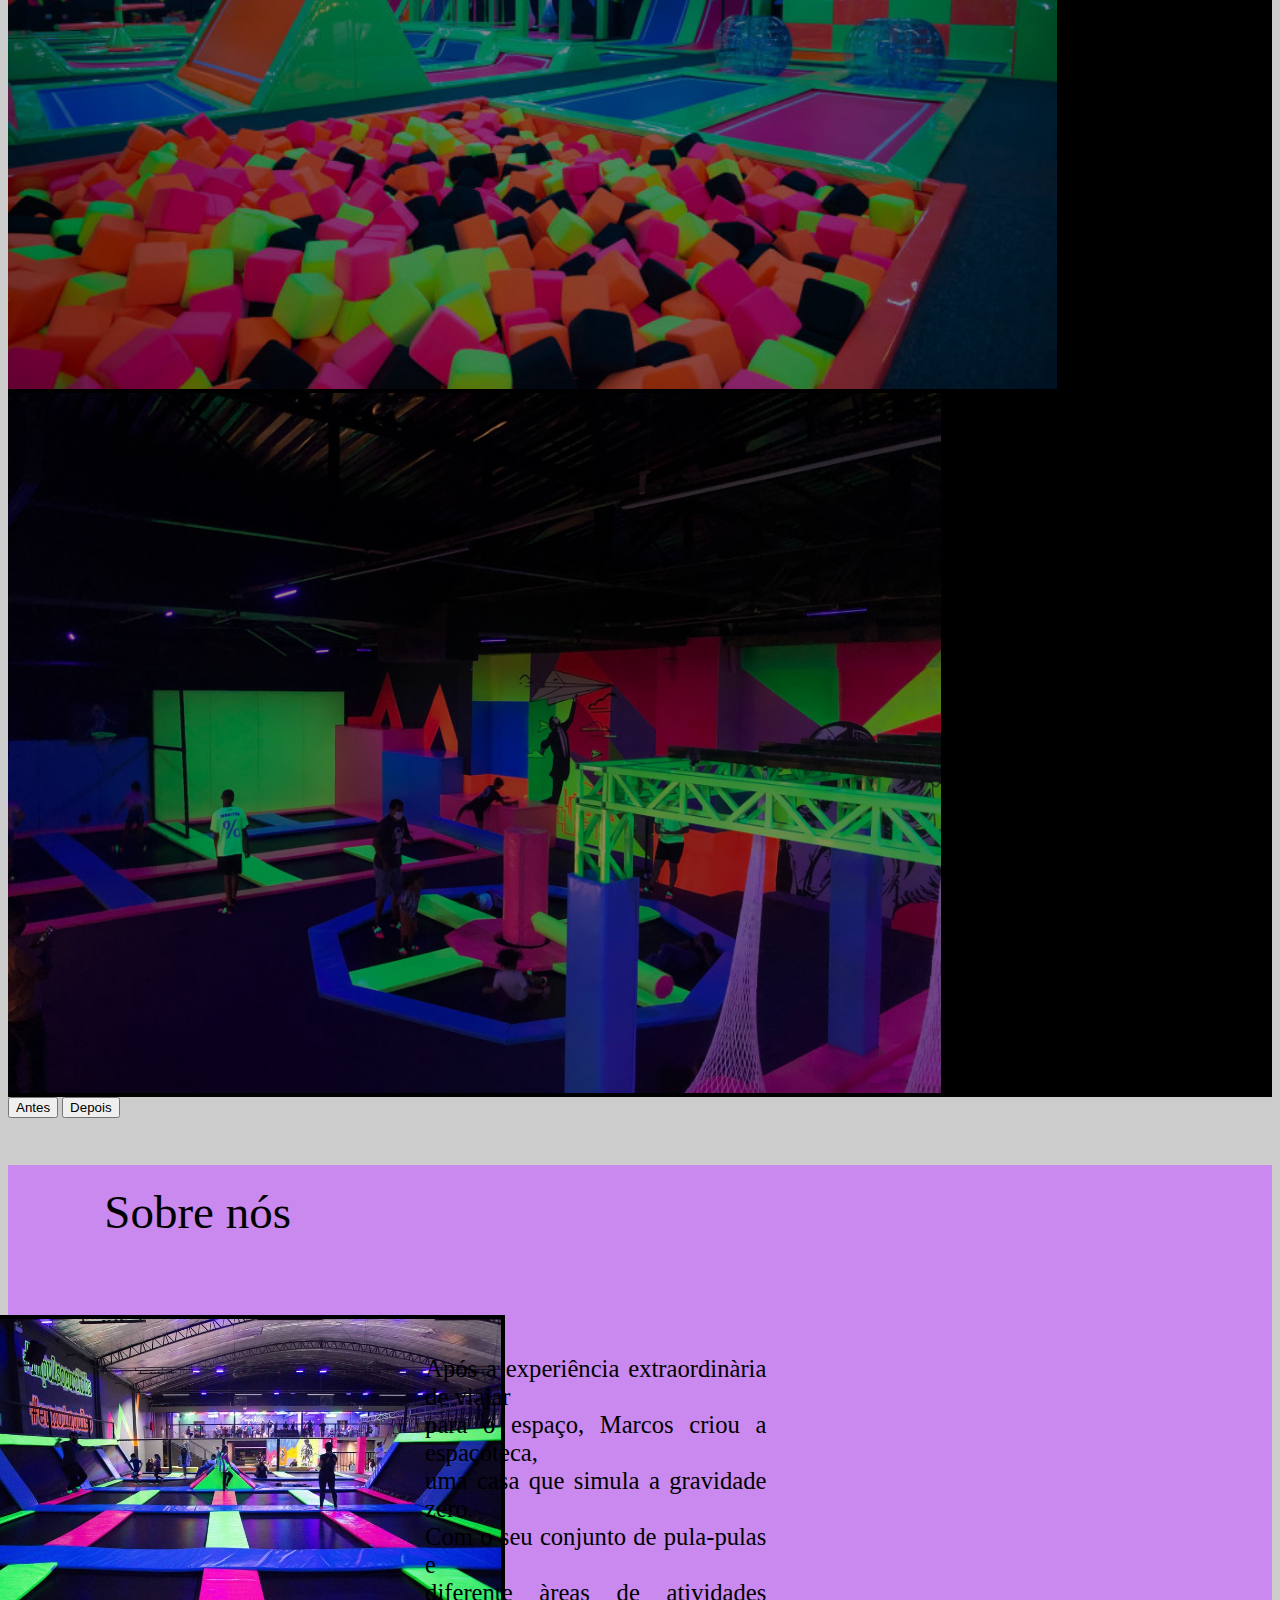
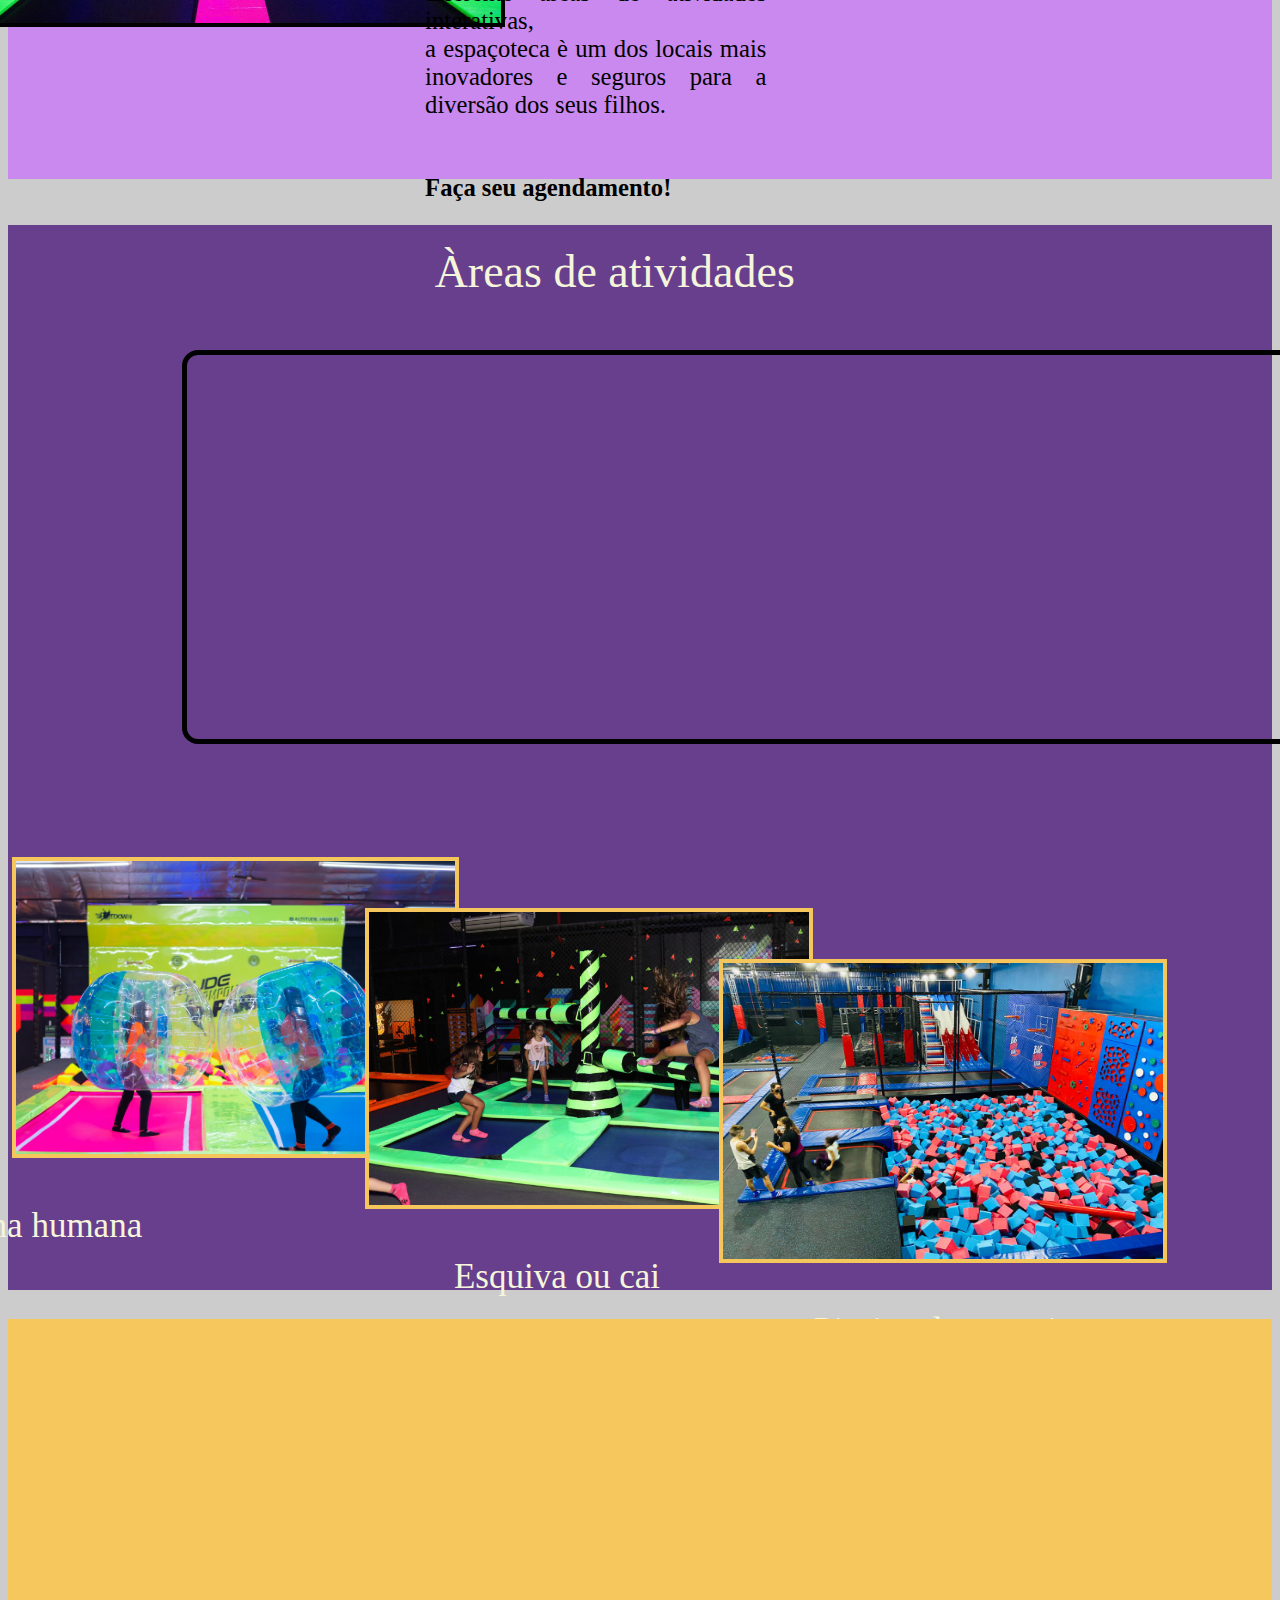
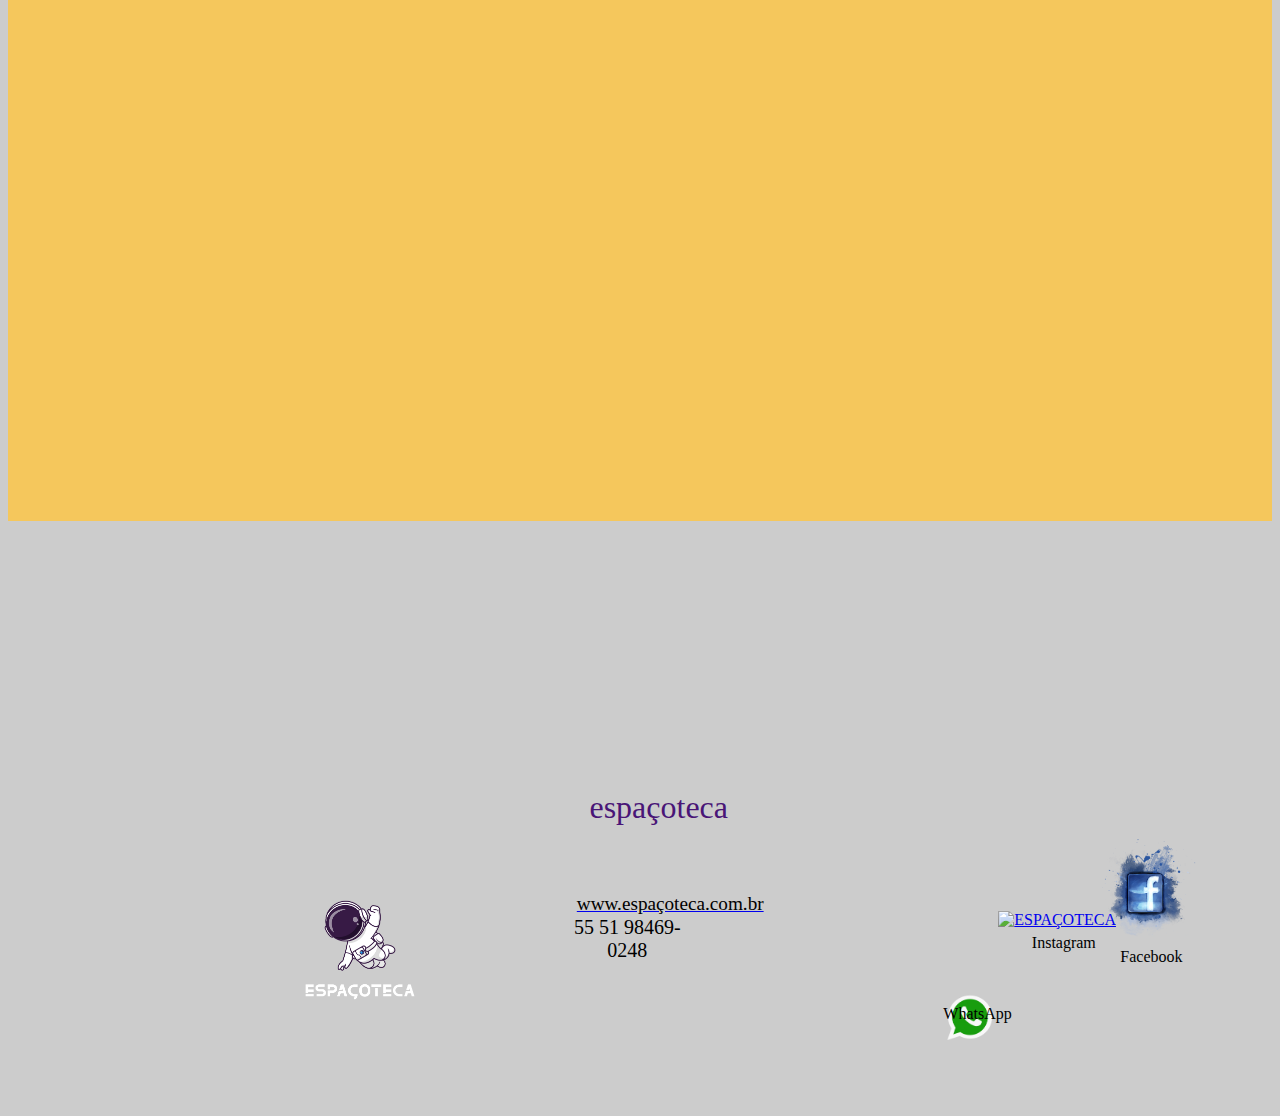
==== commit 8d3bb585: "Alterações na pagina de login" ====
--- a/index.html
+++ b/index.html
@@ -48,6 +48,15 @@
             <a class="nav-link" href="dadosdacriança.html"> Dados da criança </a>
           </li>
 
+
+          <li class="nav-item">
+            <a class="nav-link" href="agendar.html"> Agenda-se </a>
+          </li>
+
+          <li class="nav-item">
+            <a class="nav-link" href="pagamento.html"> Pagamento </a>
+          </li>
+
         </ul>
       </div>
     </div>
@@ -78,7 +87,7 @@
 
       <input type="submit" value="Agende-se" class="botão">
 
-      
+
 
       <div class="img1">
         <div class="carousel-item active">
@@ -95,7 +104,6 @@
         <div class="carousel-item">
           <div class="img2">
             <img src="img/img2.jpg" class="d-block w-100" alt="..." height="700px">
-
             <div class="carousel-caption d-none d-md-block">
             </div>
           </div>
--- a/estilo.css
+++ b/estilo.css
@@ -57,7 +57,7 @@
 
 .botao-login {
   position: relative;
-  top: 11px;
+  bottom: 22px;
   left: 0%;
   width: 20%;
   padding: 15px 0;
@@ -78,7 +78,12 @@
 
 #esqueci {
   position: relative;
-  top: 15px;
+  font-weight: bold;
+  color: rgb(191, 82, 255);
+  width: 186px;
+  top: 1px;
+  font-size: 16px;
+
 }
 
 #espaco-teca {
@@ -101,7 +106,9 @@
 
 main {
   width: 940px;
+  position: relative;
   margin: 0 auto;
+  top: 41px;
 }
 
 form {
@@ -122,6 +129,7 @@
   padding: 10px 25px;
   width: 37%;
   border-radius: 10px;
+  font-weight: bold;
 }
 
 .checkbox {
@@ -131,7 +139,7 @@
 .enviar {
   width: 40%;
   padding: 15px 0;
-  background: rgb(218, 160, 0);
+  background: rgb(191, 82, 255);
   color: white;
   border: none;
   font-weight: bold;
@@ -142,7 +150,7 @@
 }
 
 .enviar:hover {
-  background: rgb(255, 200, 0);
+  background: rgb(195, 90, 255);
   transform: scale(1.2);
   transform: rotate(1deg);
 }
@@ -179,14 +187,7 @@
   background: white;
 }
 
-#faça-login {
-  color: rgb(0, 0, 0);
-  font-family: Arial, Helvetica, sans-serif;
-  position: relative;
-  left: 0%;
-  bottom: 36px;
-
-}
+
 
 #wpp {
   position: relative;
@@ -529,4 +530,94 @@
 
 .regras {
   position: relative;
+}
+
+.telefone {
+  position: relative;
+  top: 30px;
+}
+
+.radio-wpp {
+  position: relative;
+  top: 30px;
+}
+
+table {
+  border-collapse: collapse;
+  background: white;
+  color: black;
+}
+
+th,
+td {
+  font-weight: bold;
+}
+
+.calendario {
+  position: relative;
+  width: 100%;
+  height: 564px;
+}
+
+#cadeado {
+  position: relative;
+  width: 38px;
+  top: 8px;
+  left: 300px;
+  z-index: 9999;
+}
+
+#usuario {
+  position: relative;
+  width: 75px;
+  bottom: 64px;
+  left: 139px;
+}
+
+.input-login {
+  position: relative;
+  display: block;
+  margin: 0 0 20px;
+  padding: 10px 25px;
+  width: 37%;
+  top: -35px;
+  border-radius: 10px;
+  font-weight: bold;
+}
+
+.sim {
+  position: relative;
+  font-size: 16px;
+  bottom: 33px;
+  font-weight: bold;
+  left: 219px;
+  color: rgb(191, 82, 255);
+  width: 66px;
+}
+
+.nao {
+  position: relative;
+  font-size: 16px;
+  bottom: 67px;
+  left: 316px;
+  font-weight: bold;
+  color: rgb(191, 82, 255);
+  width: 66px;
+}
+
+.dados-login {
+  position: relative;
+  color: rgb(191, 82, 255);
+  bottom: 40px;
+  font-weight: bold;
+  left: 220px;
+  font-size: 16px;
+}
+
+#botao-sim {
+  position: relative;
+}
+
+#botao-nao {
+  position: relative;
 }